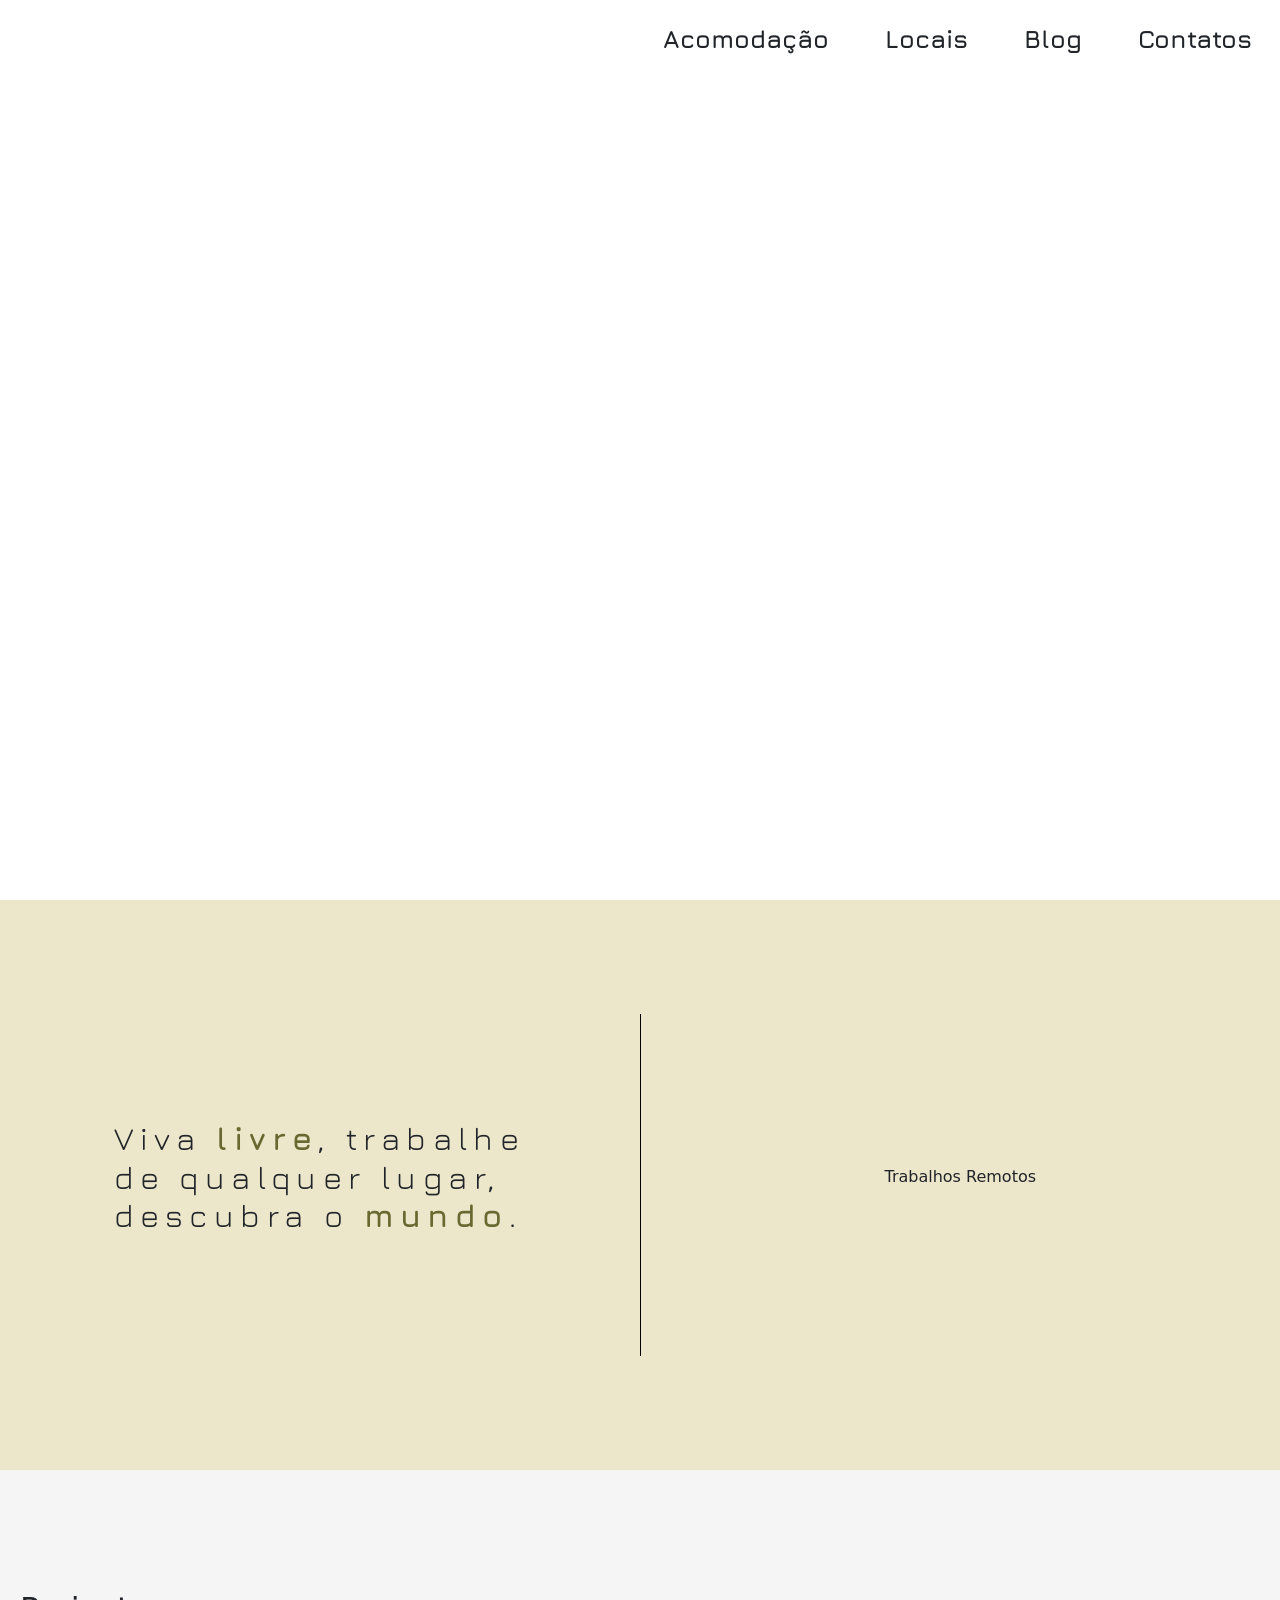
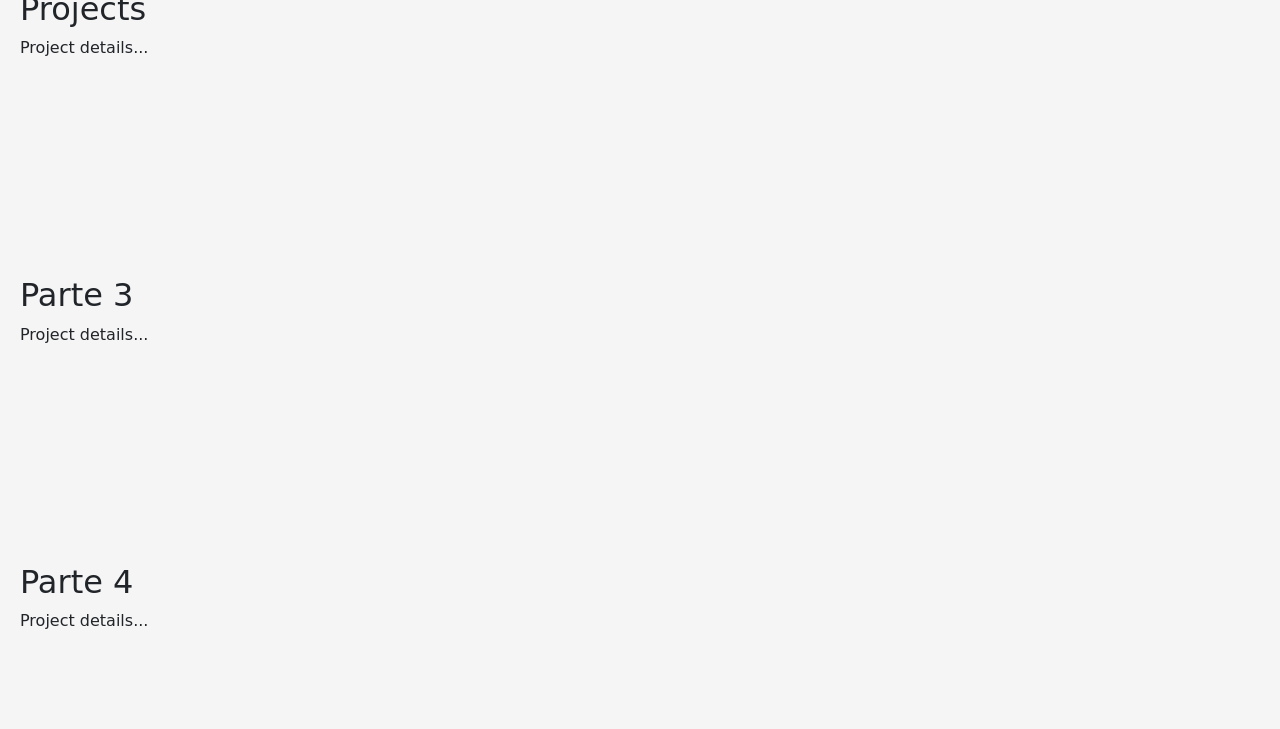
==== index.html @ a20843da "metade esquerda da seção 2" ====
<!DOCTYPE html>
<html lang="pt_BR">
<head>
    <meta charset="UTF-8">
    <meta name="viewport" content="width=device-width, initial-scale=1.0">
    <title>Landing Page</title>
    
    <!-- link fontes -->
    <link rel="preconnect" href="https://fonts.googleapis.com">
    <link rel="preconnect" href="https://fonts.gstatic.com" crossorigin>
    <link href="https://fonts.googleapis.com/css2?family=Inter:ital,opsz,wght@0,14..32,100..900;1,14..32,100..900&family=Jura:wght@300..700&family=Josefin+Slab:ital,wght@0,100..700;1,100..700&family=Jura:wght@300..700&display=swap" rel="stylesheet">


    <!-- link bootstrap css -->
    <link href="https://cdn.jsdelivr.net/npm/bootstrap@5.3.5/dist/css/bootstrap.min.css" rel="stylesheet" integrity="sha384-SgOJa3DmI69IUzQ2PVdRZhwQ+dy64/BUtbMJw1MZ8t5HZApcHrRKUc4W0kG879m7" crossorigin="anonymous">
    
    <!-- link para css file -->
    <link rel="stylesheet" href="style.css">

</head>
<body>

    <!-- navbar do bootstrap -->

    <!-- faltam os links dos botões para as outras páginas! -->

    <nav class="navbar navbar-expand-lg bg-transparent py-3" style="background: none; position: absolute; width: 100%; z-index: 2;"> <!-- usar o style="background: none" foi a única maneira que encontrei de deixar a navbar sobreposta à imagem da Hero section; py-3 ajusta a posição em relação ao topo da pagina; p é de padding, y é de eixo y (vertical) e corresponde a um padding-top + padding-bottom -->
        <div class="container-fluid justify-content-end"> <!-- justify-content-end mantem o conteúdo alinhado à direita -->
          
          <ul class="navbar-nav ms-auto d-flex flex-row gap-4"> <!-- gap-4 define um espaço determinado entre os elementos filhos dentro do flex container (equivalente ao gap no css); ms-auto (margin-start auto) também mantém o conteúdo alinhado à direta ao ocupar todo o espaço disponível a partir da margem esquerda (reduntante?) -->
            <li class="nav-item">
              <a class="nav-link text-dark px-3" href="#">Acomodação</a> <!-- px (semelhante ao py) corresponde a padding no eixo horizontal, e equivale a um padding-left + padding-right -->
            </li>
            <li class="nav-item">
              <a class="nav-link text-dark px-3" href="#">Locais</a>
            </li>
            <li class="nav-item">
              <a class="nav-link text-dark px-3" href="#">Blog</a>
            </li>
            <li class="nav-item">
                <a class="nav-link text-dark px-3" href="#">Contatos</a>
              </li>
          </ul>
        </div>
      </nav>

    <!-- Hero section --> 

    <section class="hero-section d-flex align-items-center justify-content-center text-white"> <!-- d-flex: define como flex container -->
        <h1> LIVING AROUND </h1>
    </section>

     <!-- Section 02 -->

    <section class="section02">

        <div class="section02-metade-esquerda">
          <div class="section02-metade-esquerda-texto">
            <p>Viva <span class="section02-metade-esquerda-texto-destaque">livre</span>, trabalhe <br>de qualquer lugar, <br>descubra o <span class="section02-metade-esquerda-texto-destaque">mundo</span>.</p>
          </div>
        </div>

        <div class="section02-divisoria"></div>

        <div class="section02-metade-direita">
            <p> Trabalhos Remotos </p>
        </div>

    </section>

  <section class="content-section">
    <h2>Projects</h2>
    <p>Project details...</p>
  </section>

  <section class="content-section">
    <h2>Parte 3</h2>
    <p>Project details...</p>
  </section>

  <section class="content-section">
    <h2>Parte 4</h2>
    <p>Project details...</p>
  </section>
      
      
 <!-- link bootstrap js -->
 <script src="https://cdn.jsdelivr.net/npm/bootstrap@5.3.5/dist/js/bootstrap.bundle.min.js" integrity="sha384-k6d4wzSIapyDyv1kpU366/PK5hCdSbCRGRCMv+eplOQJWyd1fbcAu9OCUj5zNLiq" crossorigin="anonymous"></script>   
</body>
</html>
---- style.css ----
*{
    margin: 0;
    padding: 0;
    border: 0;
    box-sizing: border-box;
}



.navbar {

    font-family: "Jura", sans-serif;
    font-weight: 700;
    font-size: 25px;
    line-height: 1.18;
    letter-spacing: 0em;
    background-color: transparent !important;
}

.navbar .container-fluid {
    background-color: transparent !important;
  }

  

.hero-section {
    height: 100vh; /* 100% do viewport height */
    background-image: url('Imagens/Hero.png');
    background-size: cover;
    background-position: center;
    background-repeat: no-repeat;
    display: flex;
    align-items: center;
    justify-content: center;
    text-align: center;
    position: relative;
  }

  .hero-section h1 {
    font-family: "Josefin Slab", serif;
    font-weight: 700;
    font-size: 85px;
    line-height: 1;
    letter-spacing: 0em;
    color: white; 
  }

  .section02{
    background-color:#B49B2C40;
    width: 100%;
    height: 570px;
    display: flex;
  }

  .section02-metade-esquerda{
    width: 50%; /* faz essa div ocupar metade da felxbox */
    display: grid;
    place-items: center;
    padding: 2vw;
  }

  .section02-metade-esquerda-texto{
    font-family: "Jura",sans-serif;
    font-weight: 400;
    font-size: clamp(28px, 2.5vw, 45px); /* clamp para dar maior responsividade */
    line-height: 1.2;
    letter-spacing: 0.2em;
  }

  .section02-metade-esquerda-texto-destaque {
    font-weight: 700;
    color: #686931;
  }

  .section02-metade-direita{
    width: 50%; /* faz essa div ocupar a outra metade da felxbox */
    display: flex;
    align-items: center; 
    justify-content: center;
  }

  .section02-divisoria {
    width: 1px;
    background-color: black;
    height: 60%;
    align-self: center;
}

  .content-section {
    padding: 80px 20px;
    padding-top: 120px;
    background-color: #f5f5f5;
  }

/* variantes das fontes */

.inter-variable {
    font-family: "Inter", sans-serif;
    font-optical-sizing: auto;
    font-weight: 400; /* <weight>: Use a value from 100 to 900 */
    font-style: normal; 
  }

.jura-variable {
    font-family: "Jura", sans-serif;
    font-optical-sizing: auto;
    font-weight: 500; /* <weight>: Use a value from 300 to 700 */
    font-style: normal;
  }

  /* media query*/

  @media (max-width: 768px) {
    .section02 {
        flex-direction: column;
    }

    .section02-divisoria {
        width: 60%;
        height: 1px;
        margin: 20px 0;
    }
}

/*Notas:

Unit | Meaning | Good For
vw | 1% of viewport width | Horizontal padding, font-scaling
vh | 1% of viewport height | Hero section height, vertical gaps
% | 1% of parent element size | Flexible grids, children layout
rem | Root element font size multiplier | Spacing, typography (accessibility)
em | Current element font size | Local scaling inside components

*/
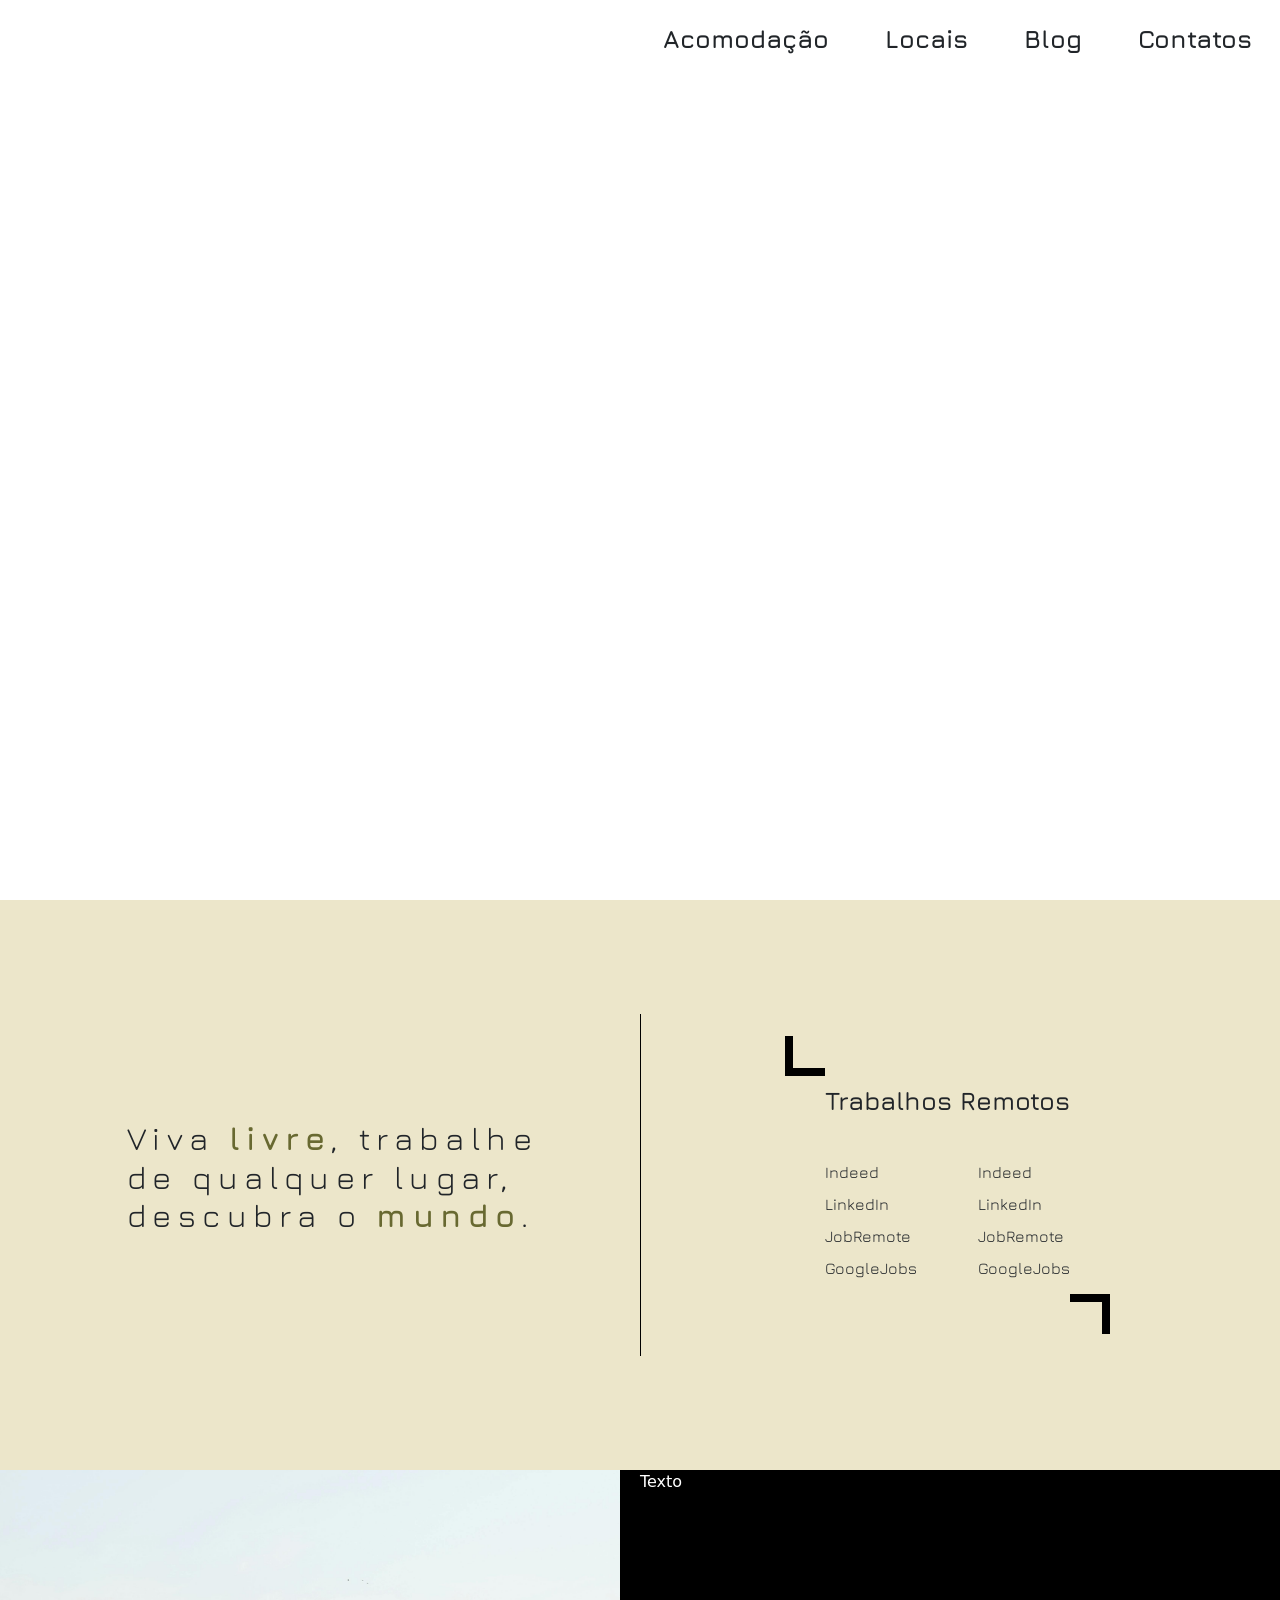
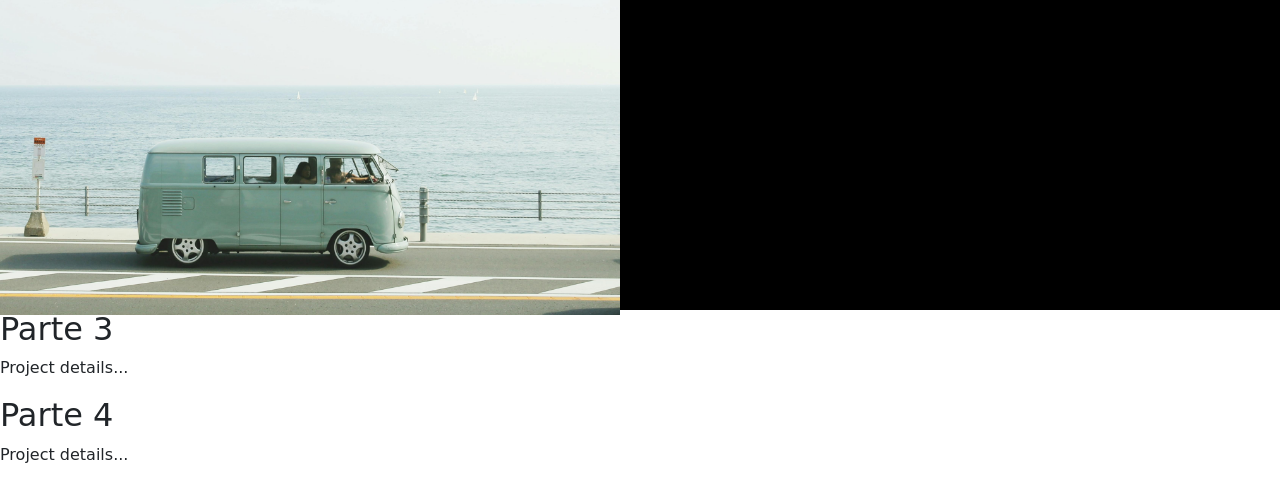
==== commit e6377274: "seção 3  metade esquerda" ====
--- a/index.html
+++ b/index.html
@@ -44,13 +44,13 @@
         </div>
       </nav>
 
-    <!-- Hero section --> 
+    <!-- Hero section --> <!-- Colocar a  imagem no HTML? --> 
 
     <section class="hero-section d-flex align-items-center justify-content-center text-white"> <!-- d-flex: define como flex container -->
         <h1> LIVING AROUND </h1>
     </section>
 
-     <!-- Section 02 -->
+     <!-- Section 02 - Falta ajustar a posição dos detalhes -->
 
     <section class="section02">
 
@@ -63,14 +63,48 @@
         <div class="section02-divisoria"></div>
 
         <div class="section02-metade-direita">
-            <p> Trabalhos Remotos </p>
+
+          <section class="remote-work-section">
+            <div class="corner corner-top-left"></div>
+            <div class="corner corner-bottom-right"></div>
+          
+            <h2 class="section-title">Trabalhos Remotos</h2>
+          
+            <div class="job-columns">
+              <ul class="job-list">
+                <li>Indeed</li>
+                <li>LinkedIn</li>
+                <li>JobRemote</li>
+                <li>GoogleJobs</li>
+              </ul>
+              <ul class="job-list">
+                <li>Indeed</li>
+                <li>LinkedIn</li>
+                <li>JobRemote</li>
+                <li>GoogleJobs</li>
+              </ul>
+            </div>
+          </section>
+          
+          
+          
         </div>
 
     </section>
 
-  <section class="content-section">
-    <h2>Projects</h2>
-    <p>Project details...</p>
+    <!-- Section 03 -->
+  <section class="section03">
+
+    <div class="section03-metade-esquerda">
+      <img src="Imagens/pexels-gya-den-768256-2303781 2.png" alt="">
+    </div>
+
+    <div class="section03-metade-direita">
+      <p> Texto </p>
+    </div>
+   
+
+
   </section>
 
   <section class="content-section">
--- a/style.css
+++ b/style.css
@@ -22,7 +22,7 @@
     background-color: transparent !important;
   }
 
-  
+    /* Hero Section */
 
 .hero-section {
     height: 100vh; /* 100% do viewport height */
@@ -46,11 +46,15 @@
     color: white; 
   }
 
+  /* Section 02 */
+
   .section02{
     background-color:#B49B2C40;
     width: 100%;
     height: 570px;
     display: flex;
+    align-items: center;
+    padding: 0 2vw;
   }
 
   .section02-metade-esquerda{
@@ -73,13 +77,6 @@
     color: #686931;
   }
 
-  .section02-metade-direita{
-    width: 50%; /* faz essa div ocupar a outra metade da felxbox */
-    display: flex;
-    align-items: center; 
-    justify-content: center;
-  }
-
   .section02-divisoria {
     width: 1px;
     background-color: black;
@@ -87,11 +84,91 @@
     align-self: center;
 }
 
-  .content-section {
-    padding: 80px 20px;
-    padding-top: 120px;
-    background-color: #f5f5f5;
-  }
+.section02-metade-direita {
+  width: 50%;
+  display: flex;
+  justify-content: center;
+  align-items: center;
+  position: relative;
+  padding: 20px;
+}
+
+.remote-work-section {
+  position: relative; /* Keep this - the corners will be relative to this */
+  text-align: center;
+  padding: 40px 30px;
+  background-color: transparent;
+  height: fit-content;
+}
+
+.section-title {
+  font-family: "Jura", sans-serif;
+  font-size: clamp(24px, 2vw, 32px);
+  font-weight: 600;
+  margin-bottom: 40px;
+}
+
+.job-columns {
+  display: flex;
+  justify-content: space-between;
+  gap: 40px;
+}
+
+.job-list {
+  list-style: none;
+  padding: 0;
+  margin: 0;
+  font-family: "Jura", sans-serif;
+  font-size: clamp(16px, 1.2vw, 20px);
+  text-align: left;
+  line-height: 2;
+}
+
+.corner {
+  width: 40px;
+  height: 40px;
+  border: solid black;
+  position: absolute; /* Keep this */
+}
+
+.corner-top-left {
+  top: -10px; /* Adjust to move it slightly outside the padding */
+  left: -10px; /* Adjust to move it slightly outside the padding */
+  border-width: 0 0 8px 8px;
+}
+
+.corner-bottom-right {
+  bottom: -10px; /* Adjust to move it slightly outside the padding */
+  right: -10px; /* Adjust to move it slightly outside the padding */
+  border-width: 8px 8px 0 0;
+}
+ 
+  /* Section 03 */
+
+  .section03{
+    width: 100%;
+    height: 440px;
+    display: flex;
+    background-color: black;
+  }
+
+  .section03-metade-esquerda{
+    flex: 1;
+    max-width: 50%;
+  }
+  
+  .section03-metade-esquerda img {
+    width: 100%;
+    height: auto;
+    display: block;
+  }
+
+  .section03-metade-direita {
+    color: white;
+  }
+
+
+
 
 /* variantes das fontes */
 
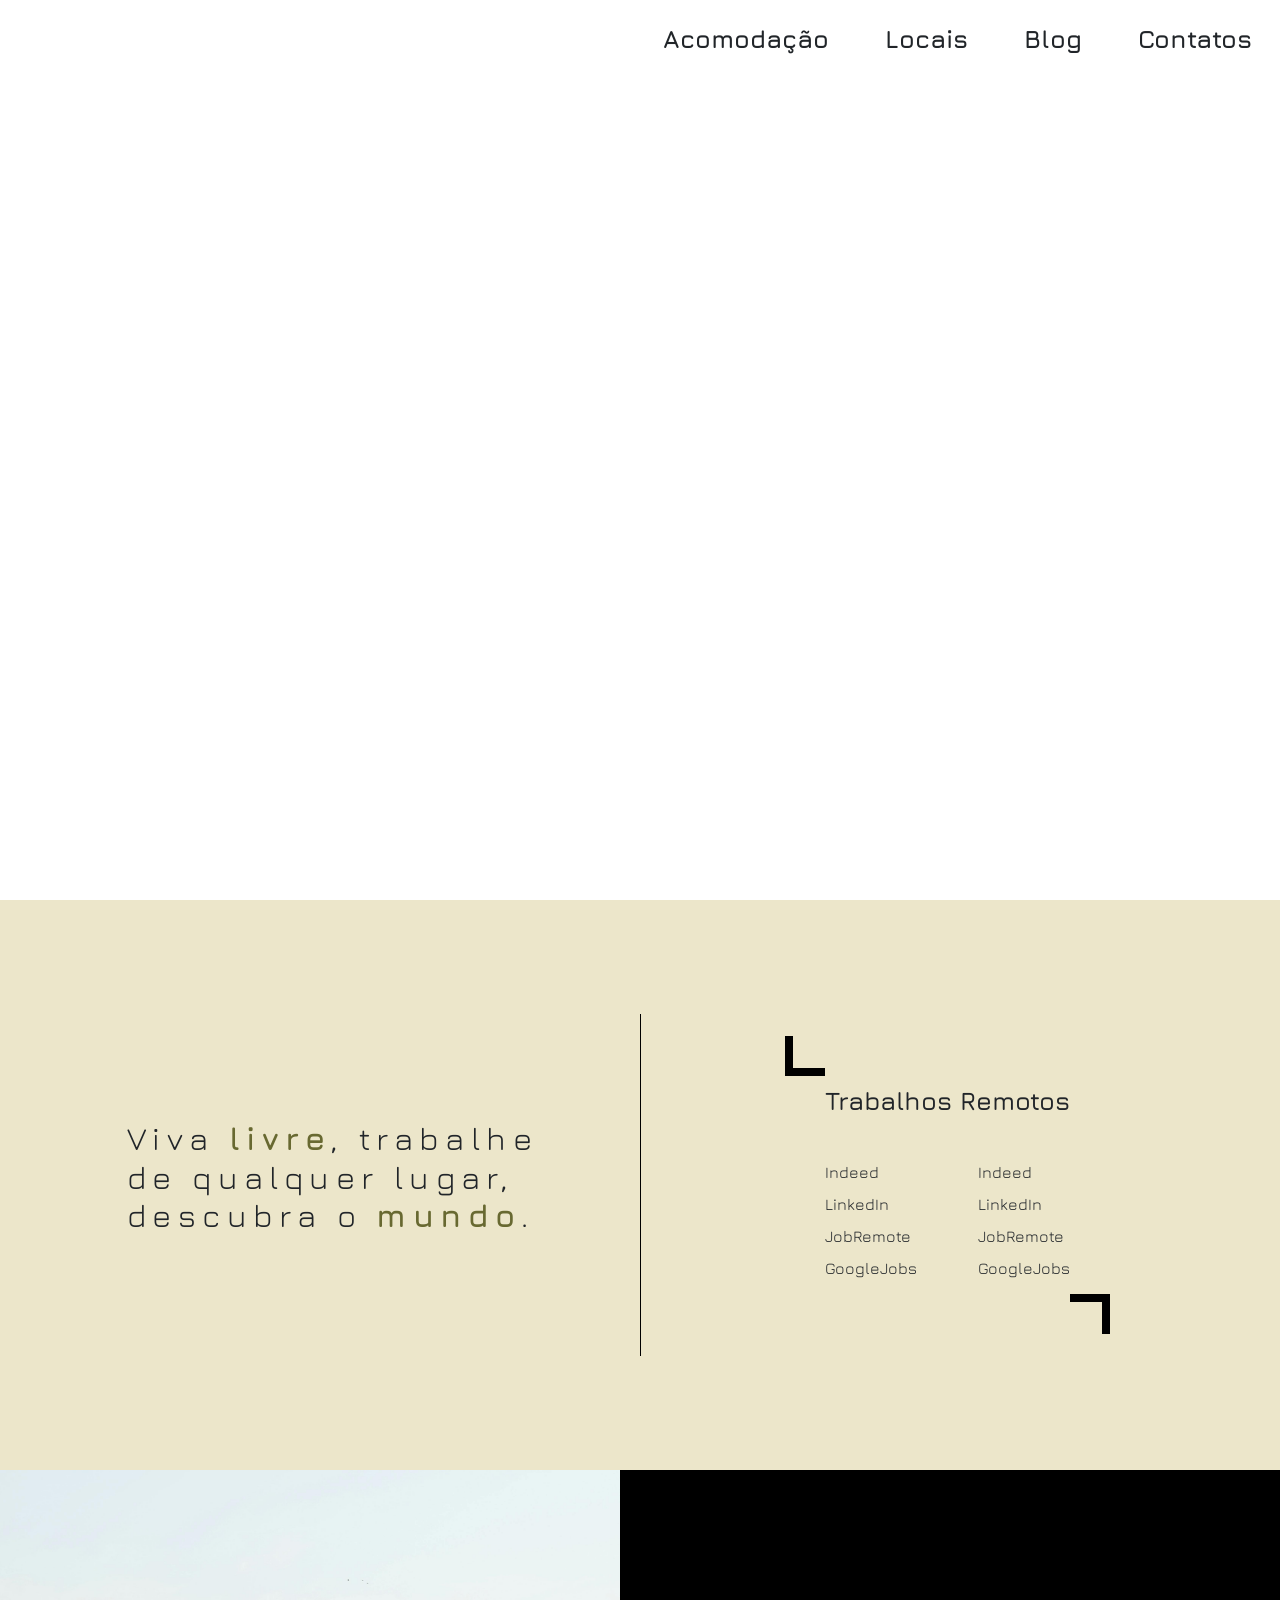
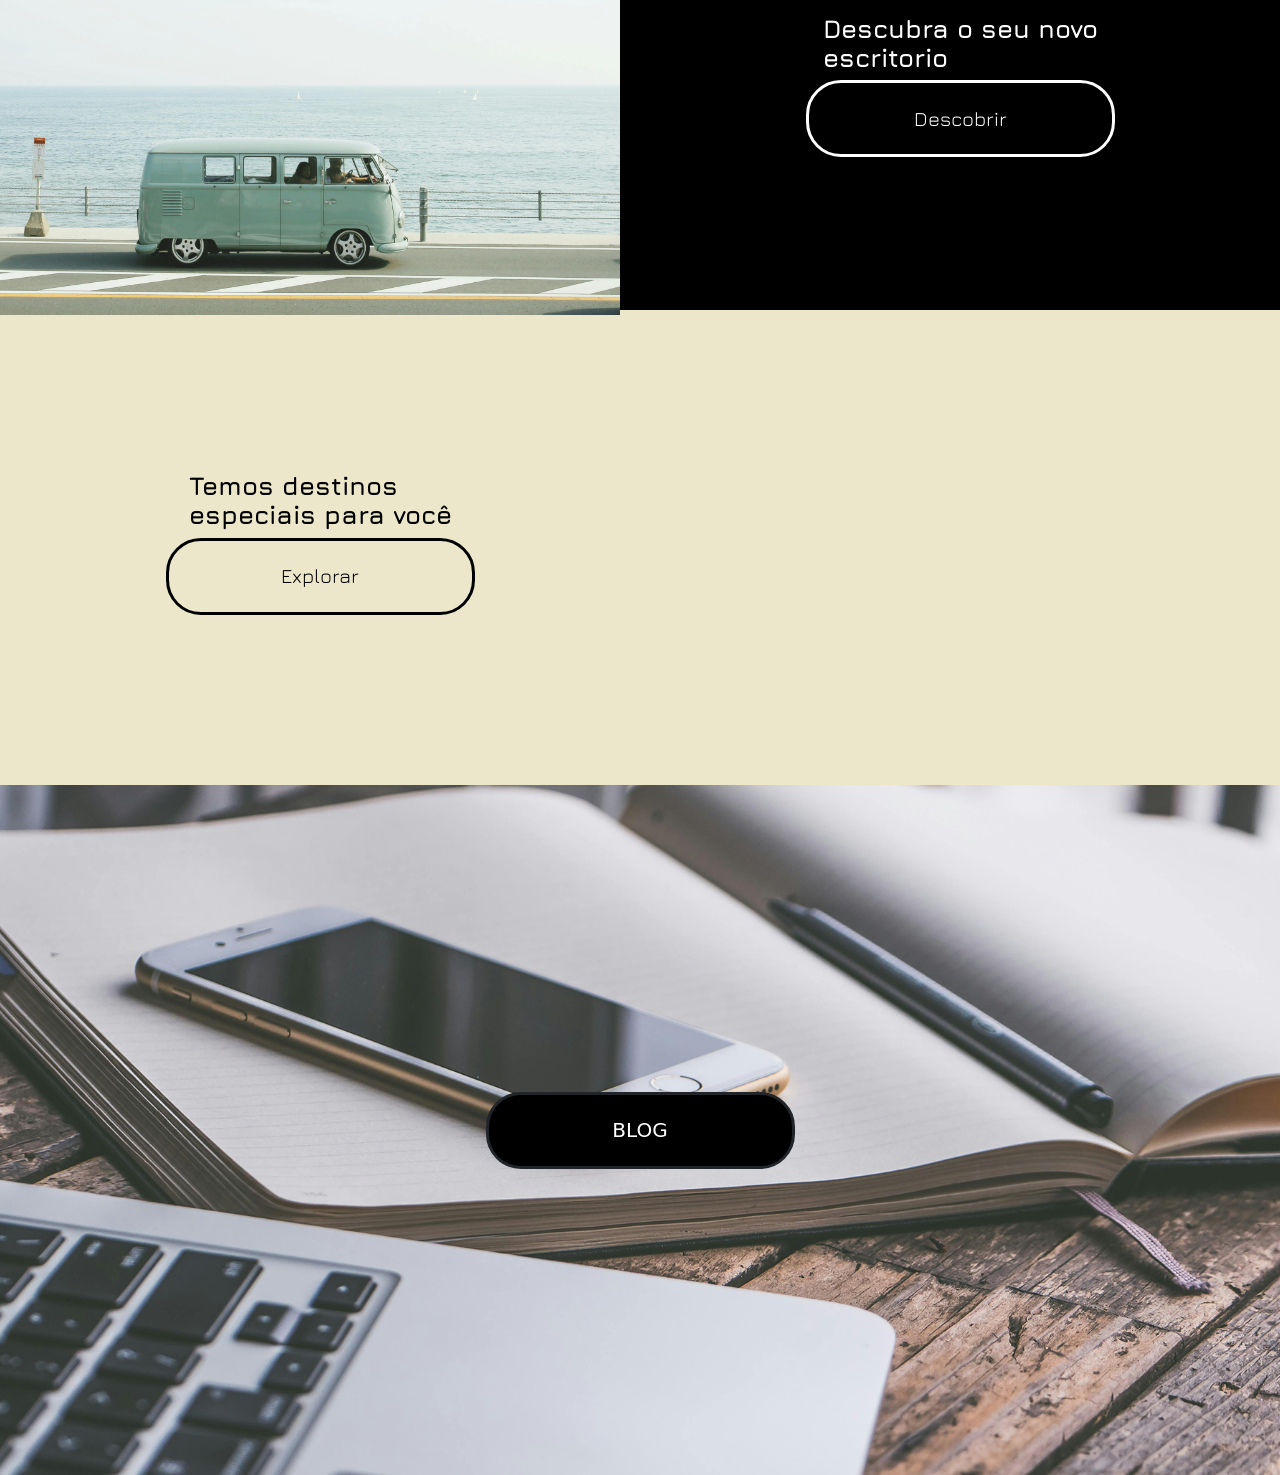
==== commit e9909b47: "seção5 e customização dos botões" ====
--- a/index.html
+++ b/index.html
@@ -93,29 +93,70 @@
     </section>
 
     <!-- Section 03 -->
+     <!-- Falta colocar o botão de Up -->
+
   <section class="section03">
 
     <div class="section03-metade-esquerda">
+      <!-- Colocar Atl na imagem -->
       <img src="Imagens/pexels-gya-den-768256-2303781 2.png" alt="">
     </div>
 
     <div class="section03-metade-direita">
-      <p> Texto </p>
+
+      <div>
+        <p>Descubra o seu novo</p>
+        <!-- Centralizar "escritorio". Estava no centro, não está mais...-->
+        <p> escritorio</p>
+      </div>
+
+      <!-- botão do bootstrap -->
+      <div>
+        <button style="color: white; border-width: 3px; border-radius: 35px; border-color: white; padding: 10px 50px"  type="button" class="btn btn-outline-dark btn-lg btn-custom-1">Descobrir</button>
+      </div>
     </div>
-   
-
 
   </section>
 
-  <section class="content-section">
-    <h2>Parte 3</h2>
-    <p>Project details...</p>
-  </section>
+   <!-- Section 04 -->
+    <!-- Falta colocar o botão de Up -->
 
-  <section class="content-section">
-    <h2>Parte 4</h2>
-    <p>Project details...</p>
-  </section>
+   <section class="section04">
+
+    <div class="section04-metade-esquerda">
+
+      <div>
+        <p>Temos destinos</p>
+        <!-- Centralizar "escritorio". Estava no centro, não está mais...-->
+        <p>especiais para você</p>
+      </div>
+
+      <!-- botão do bootstrap -->
+      <div>
+        <button style="color: black; border-width: 3px; border-radius: 35px; border-color: black; padding: 10px 50px"  type="button" class="btn btn-outline-dark btn-lg btn-custom-2">Explorar</button>
+      </div>
+    </div>
+
+    <div class="section04-metade-direita">
+      <!-- Colocar Alt na imagem -->
+      <img src="Imagens/pexels-thatguycraig000-1546898 2.png" alt="">
+    </div>
+
+   </section>
+
+<!-- Section 05 -->
+ <!-- Falta colocar o botão de Up -->
+
+ <section class="section05">
+
+ <!-- botão do bootstrap -->
+ <div>
+  <button style="color: white; border-width: 3px; border-radius: 35px; padding: 10px 50px"  type="button" class="btn btn-outline-dark btn-lg btn-custom-1">BLOG</button>
+ </div>
+
+ </section>
+
+ <!-- Rodapé -->
       
       
  <!-- link bootstrap js -->
--- a/style.css
+++ b/style.css
@@ -4,6 +4,7 @@
     padding: 0;
     border: 0;
     box-sizing: border-box;
+    max-width: 1440px;
 }
 
 
@@ -164,11 +165,98 @@
   }
 
   .section03-metade-direita {
+    display: flex; 
+    flex-direction: column;   
+    flex: 1;
     color: white;
-  }
-
-
-
+    font-family: "Jura",sans-serif;
+    font-weight: 700;
+    font-size: clamp(16px, 2vw, 30px);
+    line-height: 0.5;
+    letter-spacing: 0em;
+    align-items: center;
+    justify-content: center;
+  }
+
+  /* Section 04 */
+
+  .section04{
+    width: 100%;
+    height: 475px;
+    display: flex;
+    background-color:#B49B2C40;
+  }
+
+  .section04-metade-esquerda {
+    display: flex; 
+    flex-direction: column;   
+    flex: 1;
+    color: black;
+    font-family: "Jura",sans-serif;
+    font-weight: 700;
+    font-size: clamp(16px, 2vw, 30px);
+    line-height: 0.5;
+    letter-spacing: 0em;
+    align-items: center;
+    justify-content: center;
+  }
+
+  .section04-metade-direita{
+    flex: 1;
+    max-width: 50%;
+  }
+  
+  .section04-metade-direita img {
+    width: 100%;
+    height: auto;
+    display: block;
+  }
+
+  .section05{
+    width: 100%;
+    height: 690px;
+    background-image: url("Imagens/pexels-thepaintedsquare-583848 1.png");
+    background-size: cover;
+    background-position: center;
+    background-repeat: no-repeat;
+    display: flex;
+    align-items: center;
+    justify-content: center;
+    text-align: center;
+    position: relative;
+  }
+
+  .section05 img {
+    width: 100%;
+    height: auto;
+    display: block;
+  }
+
+/* Customização dos botões */
+
+/* Criar customizações diferentes para cada um dos botões */
+
+.btn-custom-1 {
+  width: auto;
+  height: auto;
+  background-color: black;
+  transition: all 0.3s ease;
+}
+
+.btn-custom-1:hover {
+  filter: brightness(1.2);
+}
+
+.btn-custom-2 {
+  width: auto;
+  height: auto;
+  transition: all 0.3s ease;
+}
+
+.btn-custom-2:hover {
+  background-color: #c9c5a7;
+  filter: brightness(1.2);
+}
 
 /* variantes das fontes */
 
@@ -199,6 +287,22 @@
         margin: 20px 0;
     }
 }
+
+@media (min-width: 1024px) {
+  .btn-custom-1 {
+    width: 309px;
+    height: 77px;
+  }
+}
+
+@media (min-width: 1024px) {
+  .btn-custom-2 {
+    width: 309px;
+    height: 77px;
+  }
+}
+
+
 
 /*Notas:
 
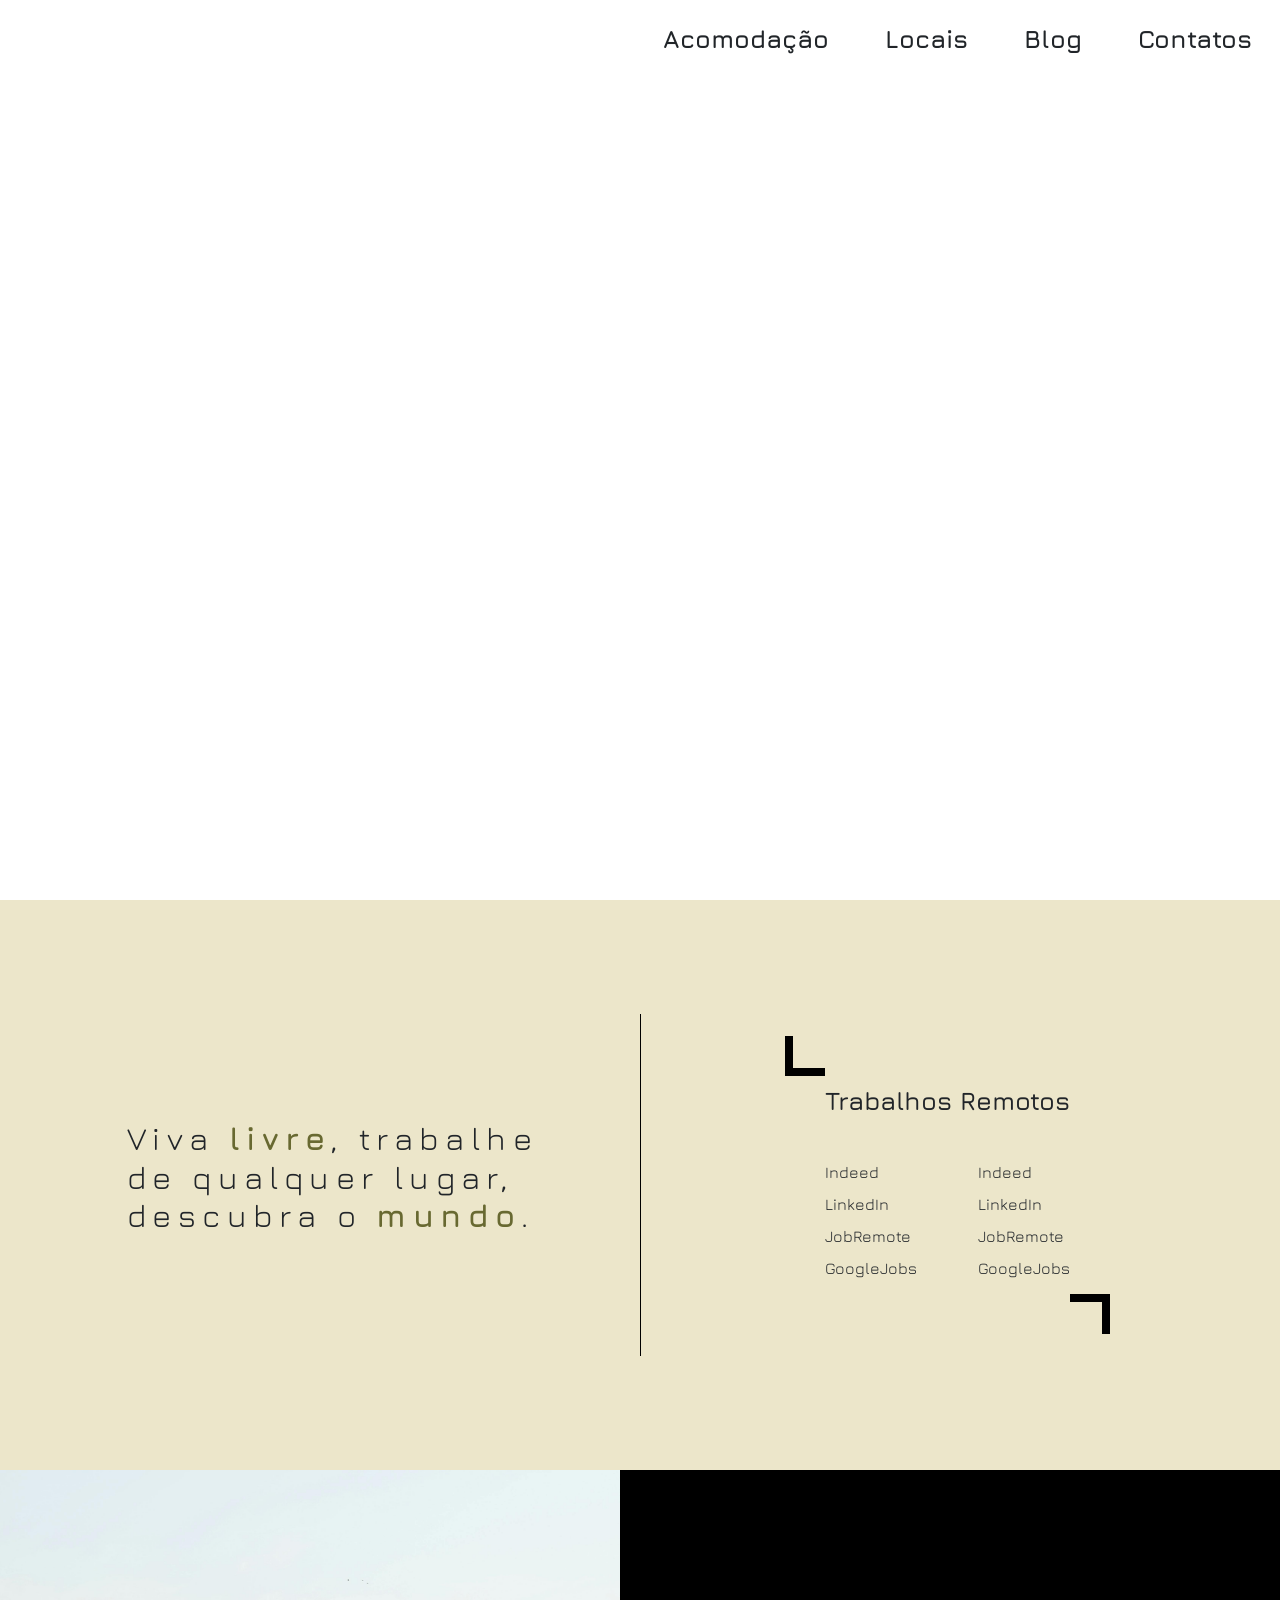
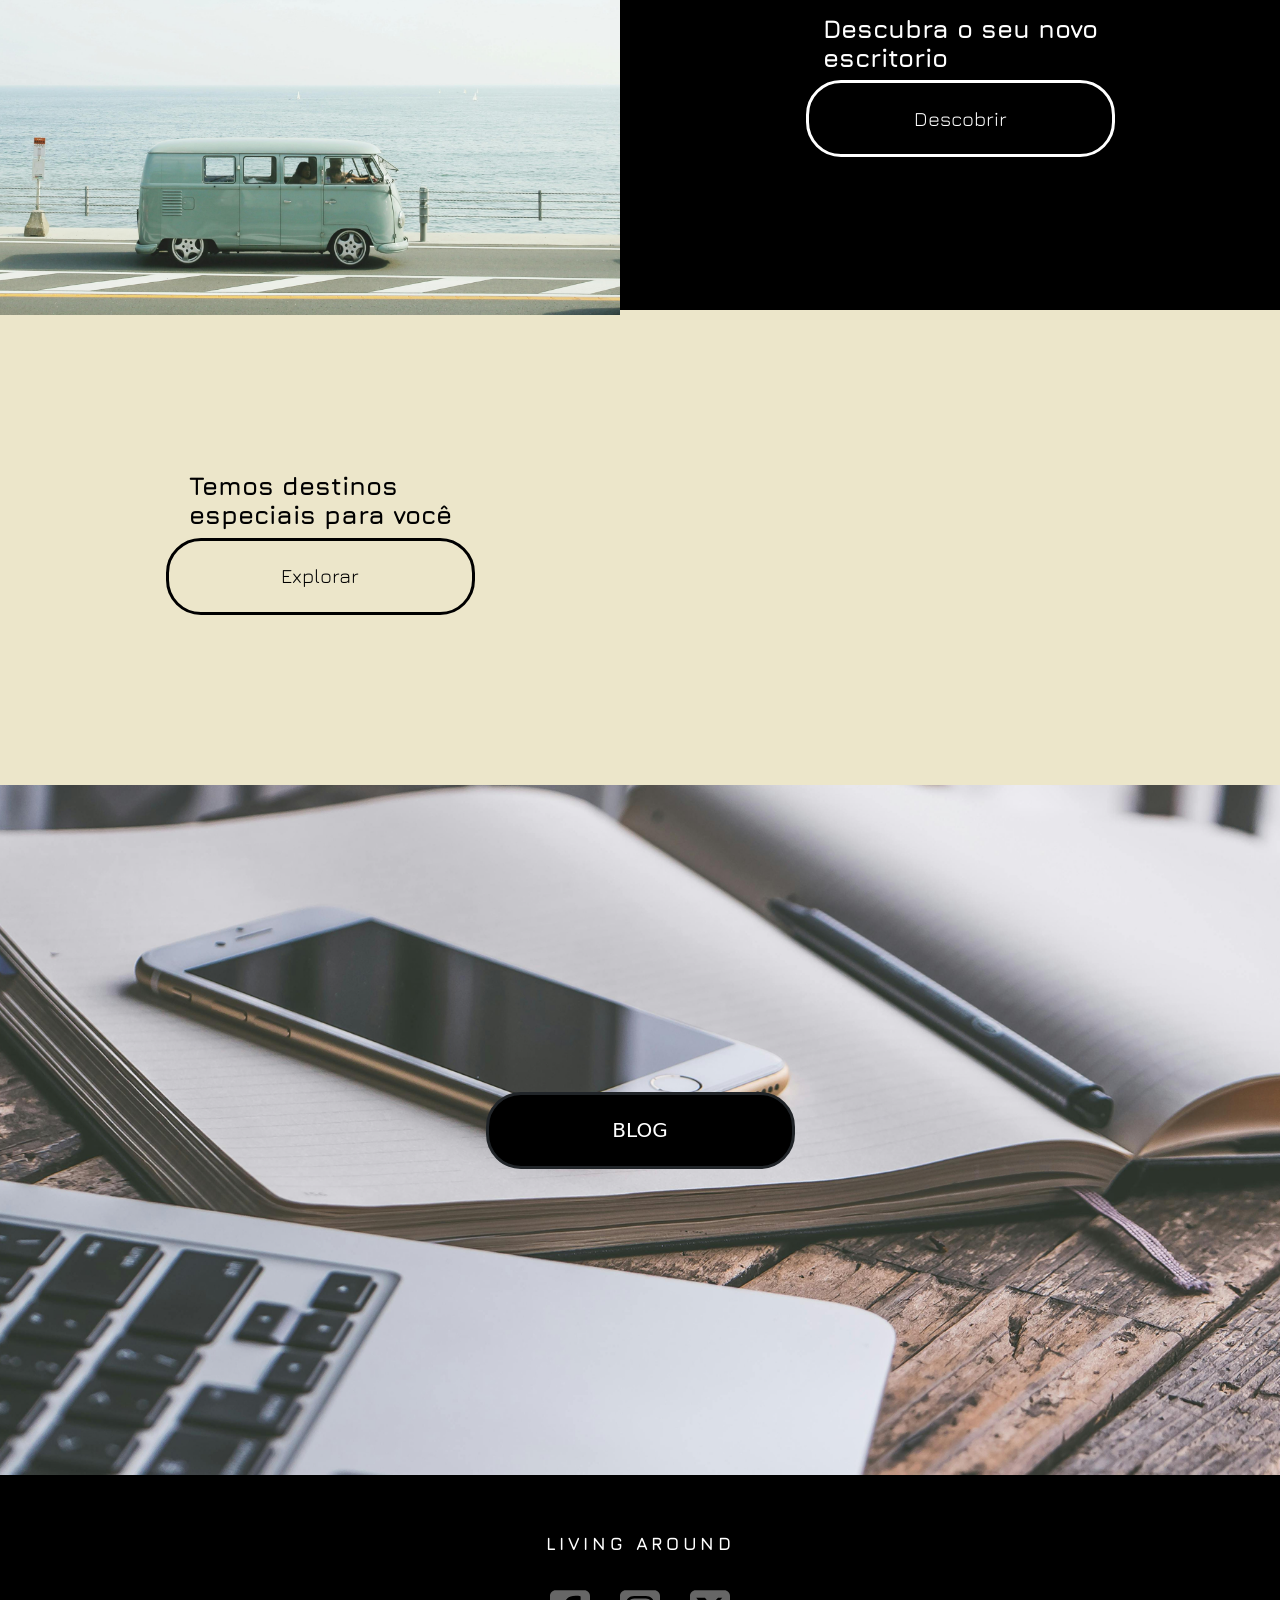
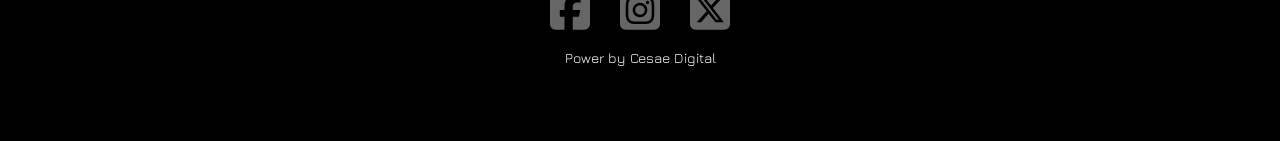
==== commit 6c549b00: "footer" ====
--- a/index.html
+++ b/index.html
@@ -157,7 +157,34 @@
  </section>
 
  <!-- Rodapé -->
-      
+      <footer>
+
+        <div class="footer-texto-1">
+          <p>LIVING AROUND</p>
+        </div>
+
+          <!-- Icones de Redes Sociais -->
+
+          <div class="social-icons">
+            <a href="https://facebook.com/yourprofile" target="_blank" class="social-icon">
+              <img src="Imagens/Icones/FacebookIcon.svg" alt="Facebook" />
+            </a>
+        
+            <a href="https://twitter.com/yourprofile" target="_blank" class="social-icon">
+              <img src="Imagens/Icones/InstagramIcon.svg" alt="Instagram" />
+            </a>
+        
+            <a href="https://linkedin.com/in/yourprofile" target="_blank" class="social-icon">
+              <img src="Imagens/Icones/XIcon.svg" alt="X" />
+            </a>
+          </div>
+
+
+        <div class="footer-texto-2">
+          <p>Power by Cesae Digital</p>
+        </div>
+
+      </footer>
       
  <!-- link bootstrap js -->
  <script src="https://cdn.jsdelivr.net/npm/bootstrap@5.3.5/dist/js/bootstrap.bundle.min.js" integrity="sha384-k6d4wzSIapyDyv1kpU366/PK5hCdSbCRGRCMv+eplOQJWyd1fbcAu9OCUj5zNLiq" crossorigin="anonymous"></script>   
--- a/style.css
+++ b/style.css
@@ -234,8 +234,6 @@
 
 /* Customização dos botões */
 
-/* Criar customizações diferentes para cada um dos botões */
-
 .btn-custom-1 {
   width: auto;
   height: auto;
@@ -257,6 +255,54 @@
   background-color: #c9c5a7;
   filter: brightness(1.2);
 }
+
+footer{
+  width: 100%;
+  height: 266px;
+  display: flex;
+  flex-flow: column;
+  background-color:black;
+  color: white;
+  align-items: center;
+  justify-content: center;
+}
+
+.footer-texto-1 {
+  font-family: "Jura",sans-serif;
+  font-weight: 700;
+  font-size: clamp(14px, 2vw, 18px);
+  line-height: 1.2;
+  letter-spacing: 0.2em;
+}
+
+.footer-texto-2 {
+  font-family: "Jura",sans-serif;
+  font-weight: 400;
+  font-size: clamp(12px, 2vw, 14px);
+  line-height: 1.2;
+  letter-spacing: 0em;
+}
+
+/* Icones Redes Sociais */
+
+.social-icons {
+  display: flex;
+  justify-content: center;
+  gap: 30px;
+  padding: 20px 0;
+}
+
+.social-icon img {
+  width: 40px;
+  height: 40px;
+  transition: transform 0.3s ease, filter 0.3s ease;
+}
+
+.social-icon:hover img {
+  transform: scale(1.1);
+  filter: brightness(1.2); /* Slightly lighter on hover */
+}
+
 
 /* variantes das fontes */
 
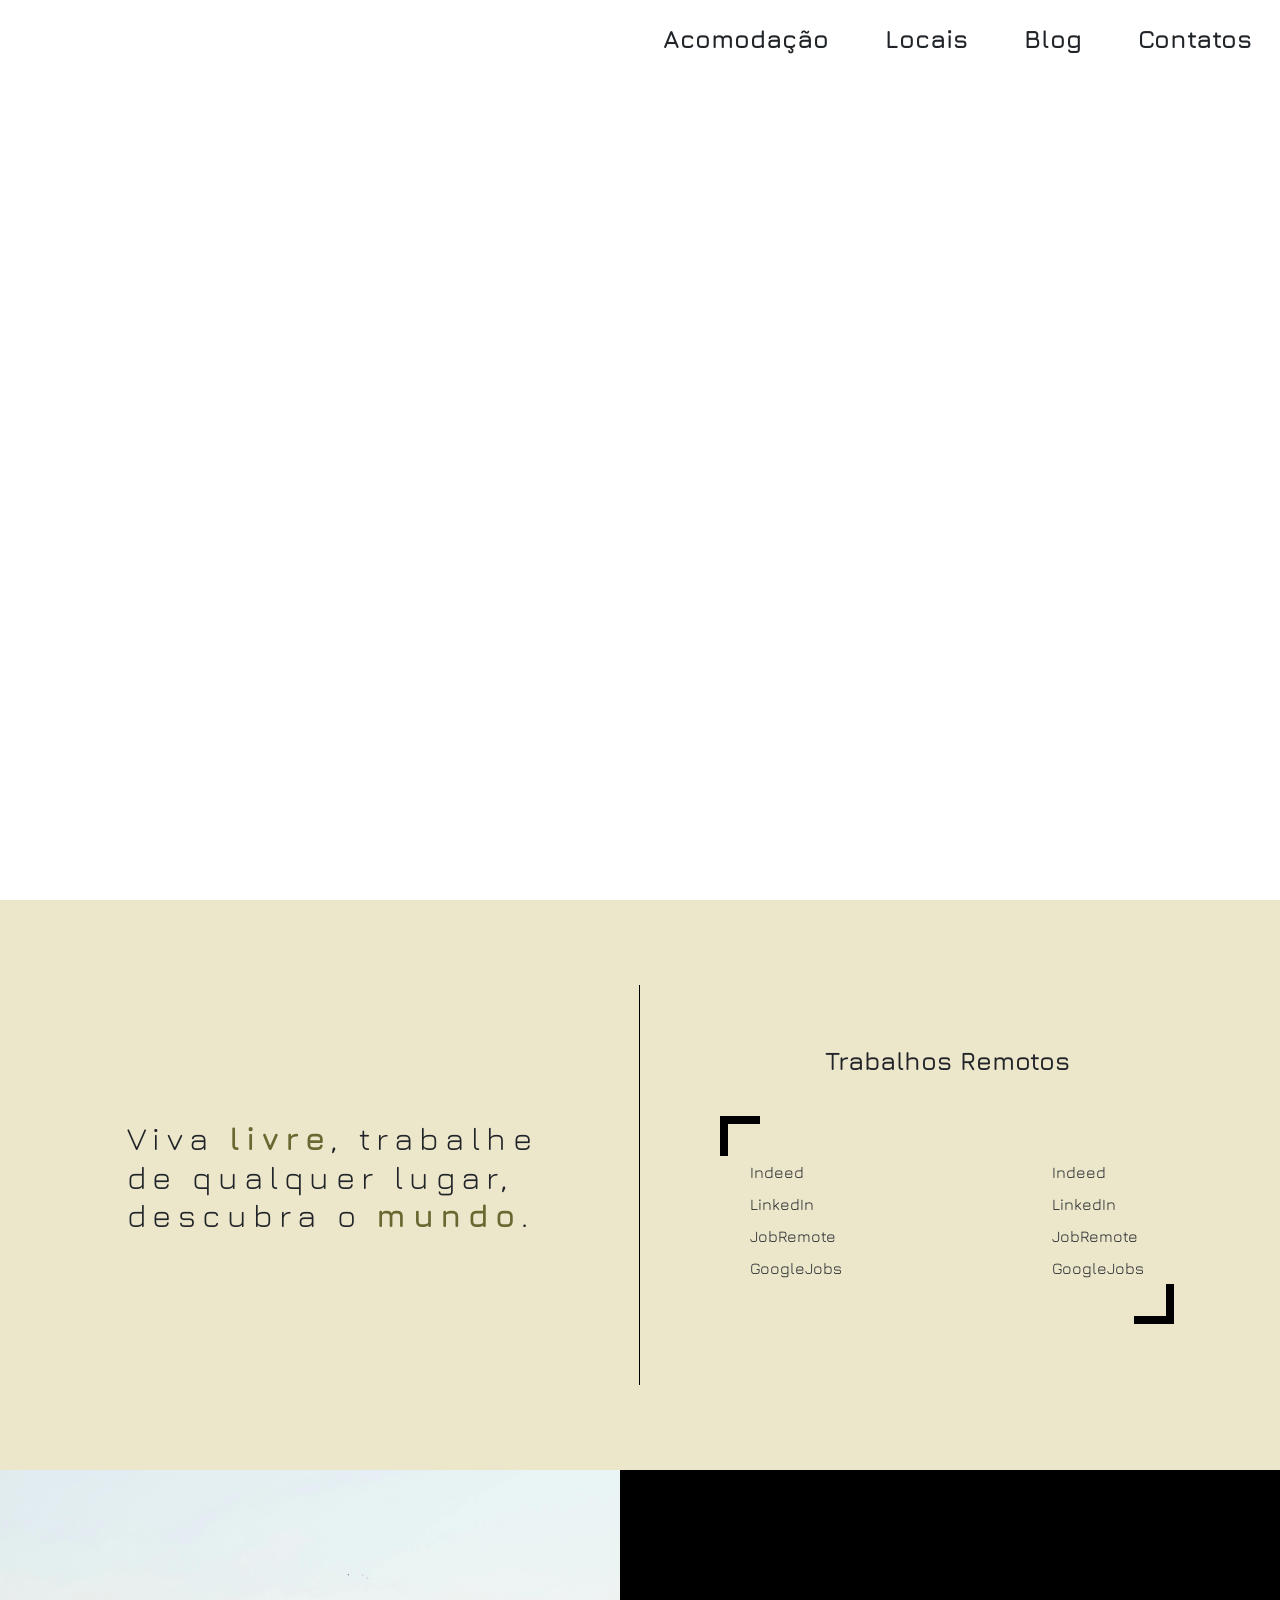
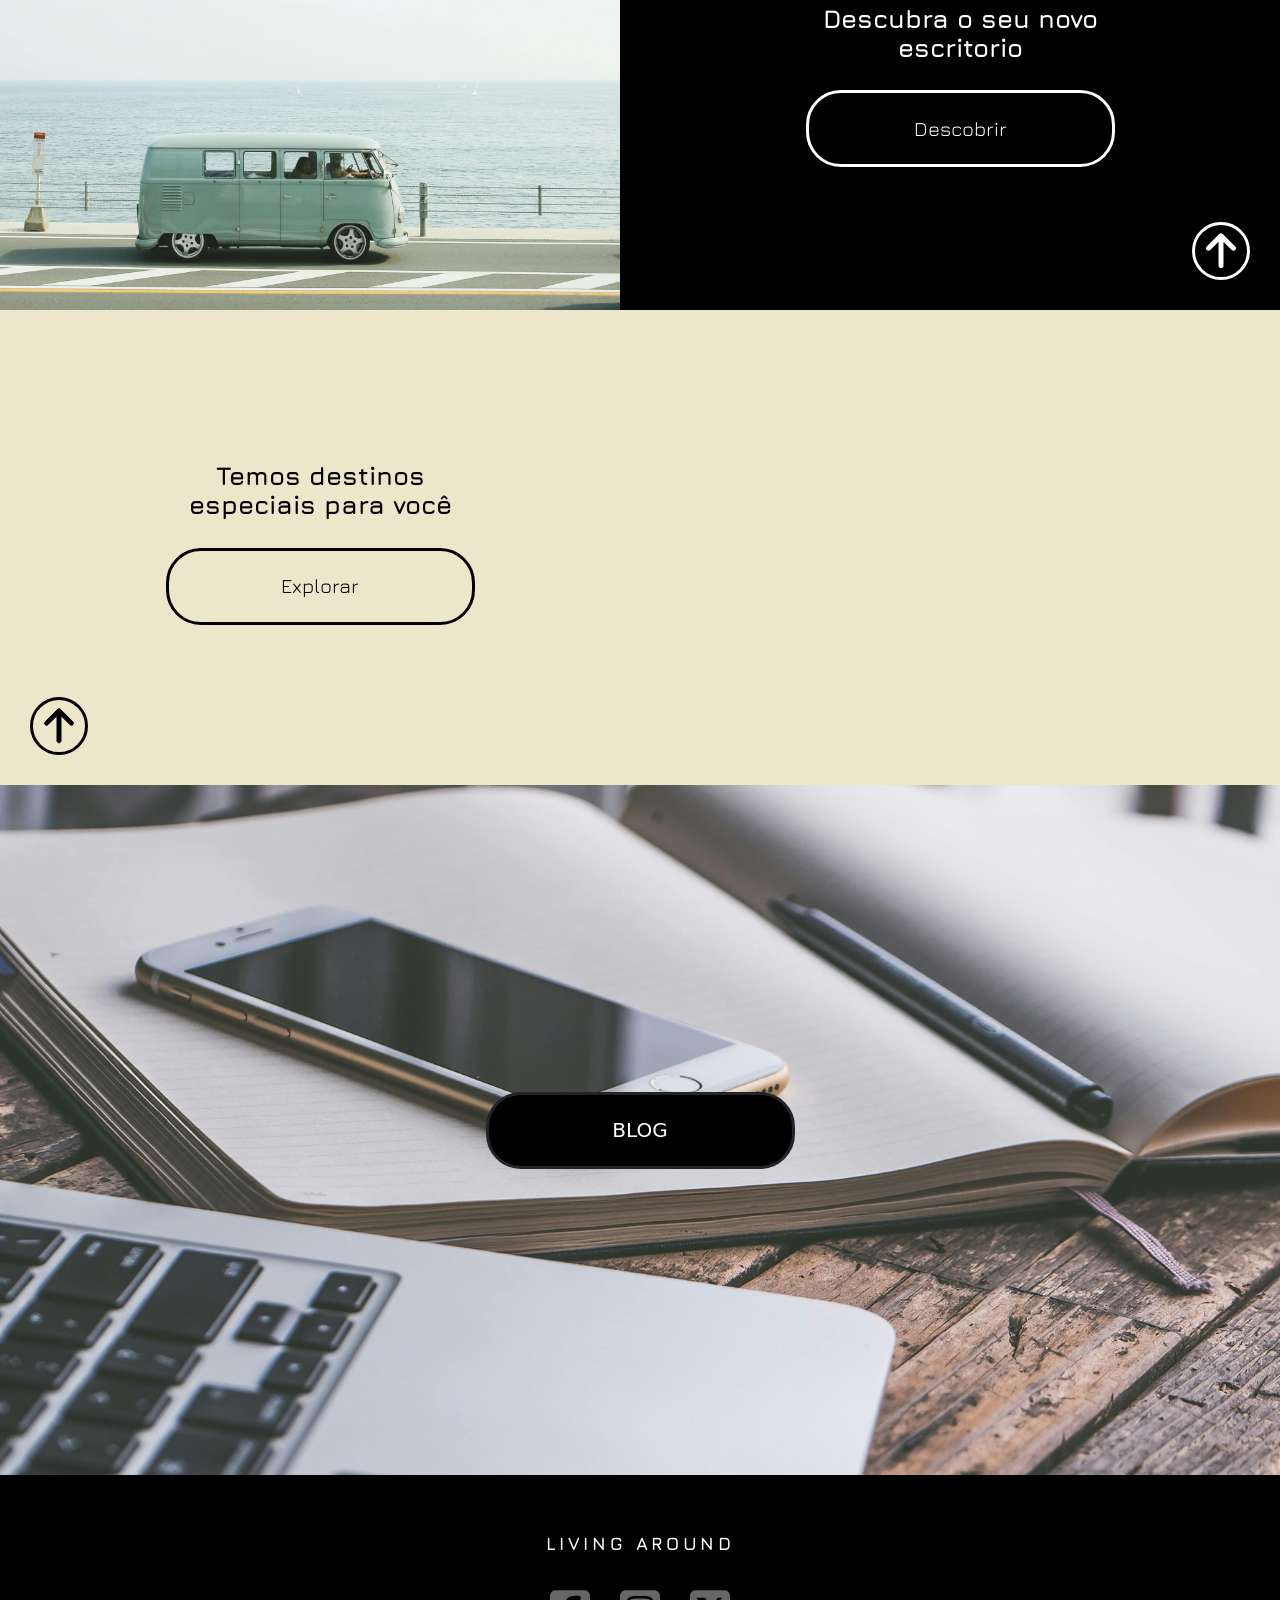
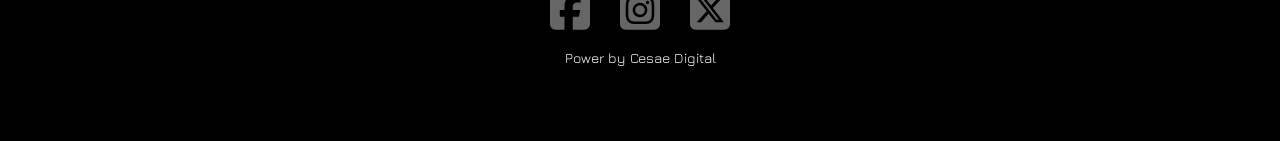
==== commit db2b14fb: "Ultimos ajustes" ====
--- a/index.html
+++ b/index.html
@@ -3,7 +3,7 @@
 <head>
     <meta charset="UTF-8">
     <meta name="viewport" content="width=device-width, initial-scale=1.0">
-    <title>Landing Page</title>
+    <title>Living Around</title>
     
     <!-- link fontes -->
     <link rel="preconnect" href="https://fonts.googleapis.com">
@@ -20,55 +20,62 @@
 </head>
 <body>
 
-    <!-- navbar do bootstrap -->
-
-    <!-- faltam os links dos botões para as outras páginas! -->
-
-    <nav class="navbar navbar-expand-lg bg-transparent py-3" style="background: none; position: absolute; width: 100%; z-index: 2;"> <!-- usar o style="background: none" foi a única maneira que encontrei de deixar a navbar sobreposta à imagem da Hero section; py-3 ajusta a posição em relação ao topo da pagina; p é de padding, y é de eixo y (vertical) e corresponde a um padding-top + padding-bottom -->
-        <div class="container-fluid justify-content-end"> <!-- justify-content-end mantem o conteúdo alinhado à direita -->
-          
-          <ul class="navbar-nav ms-auto d-flex flex-row gap-4"> <!-- gap-4 define um espaço determinado entre os elementos filhos dentro do flex container (equivalente ao gap no css); ms-auto (margin-start auto) também mantém o conteúdo alinhado à direta ao ocupar todo o espaço disponível a partir da margem esquerda (reduntante?) -->
-            <li class="nav-item">
-              <a class="nav-link text-dark px-3" href="#">Acomodação</a> <!-- px (semelhante ao py) corresponde a padding no eixo horizontal, e equivale a um padding-left + padding-right -->
-            </li>
-            <li class="nav-item">
-              <a class="nav-link text-dark px-3" href="#">Locais</a>
-            </li>
-            <li class="nav-item">
-              <a class="nav-link text-dark px-3" href="#">Blog</a>
-            </li>
-            <li class="nav-item">
-                <a class="nav-link text-dark px-3" href="#">Contatos</a>
-              </li>
-          </ul>
-        </div>
-      </nav>
-
-    <!-- Hero section --> <!-- Colocar a  imagem no HTML? --> 
+  <!-- ------------------------- Navbar ------------------------- -->
+
+<nav class="navbar navbar-expand-lg bg-transparent py-3" style="background: none; position: absolute; width: 100%; z-index: 2;">
+  <div class="container-fluid justify-content-end">
+    <!-- Button to toggle the navbar on smaller screens -->
+    <button class="navbar-toggler" type="button" data-bs-toggle="collapse" data-bs-target="#navbarNav" aria-controls="navbarNav" aria-expanded="false" aria-label="Toggle navigation">
+      <span class="navbar-toggler-icon"></span>
+    </button>
+
+    <!-- Navbar links -->
+    <div class="collapse navbar-collapse" id="navbarNav">
+      <ul class="navbar-nav ms-auto d-flex flex-row gap-4">
+        <li class="nav-item">
+          <a class="nav-link text-dark px-3" href="acomodacao.html">Acomodação</a>
+        </li>
+        <li class="nav-item">
+          <a class="nav-link text-dark px-3" href="locais.html">Locais</a>
+        </li>
+        <li class="nav-item">
+          <a class="nav-link text-dark px-3" href="blog.html">Blog</a>
+        </li>
+        <li class="nav-item">
+          <a class="nav-link text-dark px-3" href="contatos.html">Contatos</a>
+        </li>
+      </ul>
+    </div>
+  </div>
+</nav>
+
+    <!-- ------------------------- Index 01 - Hero ------------------------- -->
 
     <section class="hero-section d-flex align-items-center justify-content-center text-white"> <!-- d-flex: define como flex container -->
         <h1> LIVING AROUND </h1>
     </section>
 
-     <!-- Section 02 - Falta ajustar a posição dos detalhes -->
-
-    <section class="section02">
-
-        <div class="section02-metade-esquerda">
-          <div class="section02-metade-esquerda-texto">
-            <p>Viva <span class="section02-metade-esquerda-texto-destaque">livre</span>, trabalhe <br>de qualquer lugar, <br>descubra o <span class="section02-metade-esquerda-texto-destaque">mundo</span>.</p>
+    <!-- ------------------------- Index 02 ------------------------- -->
+
+
+    <section class="index02">
+
+        <div class="index02-metade-esquerda">
+          <div class="index02-metade-esquerda-texto">
+            <p>Viva <span class="index02-metade-esquerda-texto-destaque">livre</span>, trabalhe <br>de qualquer lugar, <br>descubra o <span class="index02-metade-esquerda-texto-destaque">mundo</span>.</p>
           </div>
         </div>
 
-        <div class="section02-divisoria"></div>
-
-        <div class="section02-metade-direita">
+        <div class="index02-divisoria"></div>
+
+        <div class="index02-metade-direita">
+
+          <h2 class="section-title">Trabalhos Remotos</h2>
 
           <section class="remote-work-section">
-            <div class="corner corner-top-left"></div>
-            <div class="corner corner-bottom-right"></div>
+            <div class="corner-top-left"></div>
+            <div class="corner-bottom-right"></div>
           
-            <h2 class="section-title">Trabalhos Remotos</h2>
           
             <div class="job-columns">
               <ul class="job-list">
@@ -86,78 +93,108 @@
             </div>
           </section>
           
-          
-          
         </div>
 
     </section>
 
-    <!-- Section 03 -->
-     <!-- Falta colocar o botão de Up -->
-
-  <section class="section03">
-
-    <div class="section03-metade-esquerda">
-      <!-- Colocar Atl na imagem -->
-      <img src="Imagens/pexels-gya-den-768256-2303781 2.png" alt="">
-    </div>
-
-    <div class="section03-metade-direita">
-
-      <div>
-        <p>Descubra o seu novo</p>
-        <!-- Centralizar "escritorio". Estava no centro, não está mais...-->
-        <p> escritorio</p>
+    <!-- ------------------------- Index 03 ------------------------- -->
+
+  <section class="index03">
+
+          <!-- metade esquerda -->
+
+    <div class="index03-metade-esquerda">
+      <!-- Imagem no css -->
+    </div>
+
+          <!-- metade direita -->
+
+    <div class="index03-metade-direita">
+
+      <div>
+        <p style="text-align: center;">Descubra o seu novo</p>
+        <p style="text-align: center;"> escritorio</p>
       </div>
 
       <!-- botão do bootstrap -->
       <div>
-        <button style="color: white; border-width: 3px; border-radius: 35px; border-color: white; padding: 10px 50px"  type="button" class="btn btn-outline-dark btn-lg btn-custom-1">Descobrir</button>
-      </div>
+        <a href="acomodacao.html" target="_blank">
+        <button style="color: white; border-width: 3px; border-radius: 35px; border-color: white; padding: 10px 50px; margin-top: 20px;"  type="button" class="btn btn-outline-dark btn-lg btn-custom-1">Descobrir</button>
+        </a>
+      </div>
+
+      <!-- botão seta para cima -->
+
+      <button 
+      class="scroll-to-top-btn-1" 
+      onclick="scrollToTop()" 
+      aria-label="Scroll to top">
+      <img src="Imagens/Icones/Arrow_Up.svg" alt="seta para cima">
+      </button>
+
+</div>
+
     </div>
 
   </section>
 
-   <!-- Section 04 -->
-    <!-- Falta colocar o botão de Up -->
-
-   <section class="section04">
-
-    <div class="section04-metade-esquerda">
-
-      <div>
-        <p>Temos destinos</p>
-        <!-- Centralizar "escritorio". Estava no centro, não está mais...-->
-        <p>especiais para você</p>
+   <!-- ------------------------- Index 04 ------------------------- -->
+
+   <section class="index04">
+
+          <!-- metade esquerda -->
+
+    <div class="index04-metade-esquerda">
+
+      <div>
+        <p style="text-align: center;">Temos destinos</p>
+        <p style="text-align: center;">especiais para você</p>
       </div>
 
       <!-- botão do bootstrap -->
       <div>
-        <button style="color: black; border-width: 3px; border-radius: 35px; border-color: black; padding: 10px 50px"  type="button" class="btn btn-outline-dark btn-lg btn-custom-2">Explorar</button>
-      </div>
-    </div>
-
-    <div class="section04-metade-direita">
-      <!-- Colocar Alt na imagem -->
-      <img src="Imagens/pexels-thatguycraig000-1546898 2.png" alt="">
+        <a href="locais.html" target="_blank">
+        <button style="color: black; border-width: 3px; border-radius: 35px; border-color: black; padding: 10px 50px; margin-top: 20px;"  type="button" class="btn btn-outline-dark btn-lg btn-custom-2">Explorar</button>
+        </a>
+      </div>
+
+      <!-- botão seta para cima -->
+
+      <button 
+      class="scroll-to-top-btn-2" 
+      onclick="scrollToTop()" 
+      aria-label="Scroll to top">
+      <img src="Imagens/Icones/Arrow_Up_Black.svg" alt="seta para cima">
+      </button>
+
+    </div>
+
+          <!-- metade direita -->
+
+    <div class="index04-metade-direita">
+      <!-- Imagem no css -->
     </div>
 
    </section>
 
-<!-- Section 05 -->
+<!-- ------------------------- Index 05 ------------------------- -->
+
  <!-- Falta colocar o botão de Up -->
 
- <section class="section05">
+ <section class="index05">
 
  <!-- botão do bootstrap -->
  <div>
+  <a href="blog.html" target="_blank">
   <button style="color: white; border-width: 3px; border-radius: 35px; padding: 10px 50px"  type="button" class="btn btn-outline-dark btn-lg btn-custom-1">BLOG</button>
- </div>
+  </a>
+</div>
 
  </section>
 
- <!-- Rodapé -->
-      <footer>
+ <!-- ------------------------- Footer ------------------------- -->
+      
+  <footer>
 
         <div class="footer-texto-1">
           <p>LIVING AROUND</p>
@@ -184,9 +221,15 @@
           <p>Power by Cesae Digital</p>
         </div>
 
-      </footer>
+  </footer>
+
+ <!-- -------------------------------------------------------- -->
       
- <!-- link bootstrap js -->
+ <!-- js para os botões de seta para cima -->
+<script src="script.js"></script>
+ 
+ <!-- link js bootstrap -->
  <script src="https://cdn.jsdelivr.net/npm/bootstrap@5.3.5/dist/js/bootstrap.bundle.min.js" integrity="sha384-k6d4wzSIapyDyv1kpU366/PK5hCdSbCRGRCMv+eplOQJWyd1fbcAu9OCUj5zNLiq" crossorigin="anonymous"></script>   
+
 </body>
 </html>
--- a/style.css
+++ b/style.css
@@ -3,27 +3,105 @@
     margin: 0;
     padding: 0;
     border: 0;
-    box-sizing: border-box;
-    max-width: 1440px;
-}
-
-
-
+    box-sizing: border-box; /* facilita o calculo de altura e largura pois já considera o padding e margin (content+padding+margin)*/
+}
+
+
+/* ------------------------- Navbar ------------------------- */
 .navbar {
-
-    font-family: "Jura", sans-serif;
-    font-weight: 700;
-    font-size: 25px;
-    line-height: 1.18;
-    letter-spacing: 0em;
-    background-color: transparent !important;
+  font-family: "Jura", sans-serif;
+  font-weight: 700;
+  font-size: 25px;
+  line-height: 1.18;
+  letter-spacing: 0em;
+  background-color: transparent !important;
 }
 
 .navbar .container-fluid {
-    background-color: transparent !important;
-  }
-
-    /* Hero Section */
+  background-color: transparent !important;
+}
+
+/* On mobile devices, stack navbar items and center them */
+@media (max-width: 992px) {
+  .navbar-nav {
+    flex-direction: column; /* Stack the navbar items vertically */
+    text-align: center; /* Center align the items */
+    gap: 1rem; /* Add some spacing between items */
+  }
+
+  .navbar-nav .nav-item {
+    width: 100%; /* Make each item take full width */
+  }
+
+  .navbar-nav .nav-link {
+    font-size: 20px; /* Adjust font size for smaller screens */
+    padding-left: 0;
+    padding-right: 0;
+  }
+}
+
+@media (max-width: 576px) {
+  .navbar {
+    font-size: 18px; /* Further reduce font size for smaller mobile screens */
+  }
+}
+
+
+
+  /* ------------------------- Footer ------------------------- */
+
+footer{
+  width: 100%;
+  height: 266px;
+  display: flex;
+  flex-flow: column;
+  background-color:black;
+  color: white;
+  align-items: center;
+  justify-content: center;
+}
+
+.footer-texto-1 {
+  font-family: "Jura",sans-serif;
+  font-weight: 700;
+  font-size: clamp(14px, 2vw, 18px);
+  line-height: 1.2;
+  letter-spacing: 0.2em;
+}
+
+.footer-texto-2 {
+  font-family: "Jura",sans-serif;
+  font-weight: 400;
+  font-size: clamp(12px, 2vw, 14px);
+  line-height: 1.2;
+  letter-spacing: 0em;
+}
+
+/* Icones Redes Sociais */
+
+.social-icons {
+  display: flex;
+  justify-content: center;
+  gap: 30px;
+  padding: 20px 0;
+}
+
+.social-icon img {
+  width: 40px;
+  height: 40px;
+  transition: transform 0.3s ease, filter 0.3s ease;
+}
+
+.social-icon:hover img {
+  transform: scale(1.1);
+  filter: brightness(1.2); /* Slightly lighter on hover */
+}
+
+
+
+/* ------------------------- Index ------------------------- */
+
+/* ----- Index 01 - Hero ----- */
 
 .hero-section {
     height: 100vh; /* 100% do viewport height */
@@ -47,25 +125,26 @@
     color: white; 
   }
 
-  /* Section 02 */
-
-  .section02{
+/* ----- Index 02 ----- */
+
+  .index02{
     background-color:#B49B2C40;
     width: 100%;
-    height: 570px;
+    min-height: 570px;
     display: flex;
     align-items: center;
+    justify-content: space-around;
     padding: 0 2vw;
   }
 
-  .section02-metade-esquerda{
+  .index02-metade-esquerda{
     width: 50%; /* faz essa div ocupar metade da felxbox */
     display: grid;
     place-items: center;
     padding: 2vw;
   }
 
-  .section02-metade-esquerda-texto{
+  .index02-metade-esquerda-texto{
     font-family: "Jura",sans-serif;
     font-weight: 400;
     font-size: clamp(28px, 2.5vw, 45px); /* clamp para dar maior responsividade */
@@ -73,33 +152,39 @@
     letter-spacing: 0.2em;
   }
 
-  .section02-metade-esquerda-texto-destaque {
+  .index02-metade-esquerda-texto-destaque {
     font-weight: 700;
     color: #686931;
   }
 
-  .section02-divisoria {
+  .index02-divisoria {
     width: 1px;
     background-color: black;
     height: 60%;
     align-self: center;
-}
-
-.section02-metade-direita {
+    z-index: 100;
+}
+
+.index02-metade-direita {
   width: 50%;
   display: flex;
+  flex-direction: column;
   justify-content: center;
   align-items: center;
   position: relative;
-  padding: 20px;
+  padding: 80px;
 }
 
 .remote-work-section {
-  position: relative; /* Keep this - the corners will be relative to this */
+  position: relative;
   text-align: center;
   padding: 40px 30px;
   background-color: transparent;
   height: fit-content;
+  width: 100%;
+  max-width: 100%;
+  margin: 0 20px;
+  box-sizing: border-box;
 }
 
 .section-title {
@@ -125,46 +210,46 @@
   line-height: 2;
 }
 
-.corner {
+.corner-top-left {
   width: 40px;
   height: 40px;
-  border: solid black;
-  position: absolute; /* Keep this */
-}
-
-.corner-top-left {
-  top: -10px; /* Adjust to move it slightly outside the padding */
-  left: -10px; /* Adjust to move it slightly outside the padding */
-  border-width: 0 0 8px 8px;
+  border-left: 8px solid black;
+  border-top: 8px solid black;
+  position: absolute;
+  top: 0;
+  left: 0;
 }
 
 .corner-bottom-right {
-  bottom: -10px; /* Adjust to move it slightly outside the padding */
-  right: -10px; /* Adjust to move it slightly outside the padding */
-  border-width: 8px 8px 0 0;
+  width: 40px;
+  height: 40px;
+  border-right: 8px solid black;
+  border-bottom: 8px solid black;
+  position: absolute;
+  bottom: 0;
+  right: 0;
 }
  
-  /* Section 03 */
-
-  .section03{
+/* ----- Index 03 ----- */
+
+  .index03{
     width: 100%;
     height: 440px;
     display: flex;
     background-color: black;
   }
 
-  .section03-metade-esquerda{
+  .index03-metade-esquerda{
     flex: 1;
-    max-width: 50%;
-  }
-  
-  .section03-metade-esquerda img {
-    width: 100%;
-    height: auto;
-    display: block;
-  }
-
-  .section03-metade-direita {
+    width: 50%;
+    background-image: url(Imagens/pexels-gya-den-768256-2303781\ 2.png);
+    background-size: cover;       /* Para preencher toda a area disponível */
+    background-position: bottom;
+    background-repeat: no-repeat; /* Para impedir a imagem de se repetir/ duplicar */
+  }
+
+  .index03-metade-direita {
+    width: 50%;
     display: flex; 
     flex-direction: column;   
     flex: 1;
@@ -176,18 +261,30 @@
     letter-spacing: 0em;
     align-items: center;
     justify-content: center;
-  }
-
-  /* Section 04 */
-
-  .section04{
+    position: relative;
+  }
+
+  .scroll-to-top-btn-1 {
+    position: absolute;
+    bottom: 20px;
+    right: 20px;
+    background-color: transparent;
+    border: none;
+    cursor: pointer;
+    padding: 10px;
+    z-index: 100;
+  }
+
+/* ----- Index 04 ----- */
+
+  .index04{
     width: 100%;
     height: 475px;
     display: flex;
     background-color:#B49B2C40;
   }
 
-  .section04-metade-esquerda {
+  .index04-metade-esquerda {
     display: flex; 
     flex-direction: column;   
     flex: 1;
@@ -199,20 +296,33 @@
     letter-spacing: 0em;
     align-items: center;
     justify-content: center;
-  }
-
-  .section04-metade-direita{
+    position: relative;
+  }
+
+  .scroll-to-top-btn-2 {
+    position: absolute;
+    bottom: 20px;
+    left: 20px;
+    background-color: transparent;
+    border: none;
+    cursor: pointer;
+    padding: 10px;
+    z-index: 100;
+  }
+
+  .index04-metade-direita{
     flex: 1;
-    max-width: 50%;
+    width: 50%;
+    background-image: url(Imagens/pexels-thatguycraig000-1546898\ 2.png);
+    background-size: cover;       /* Para preencher toda a area disponível */
+    background-position: bottom;
+    background-repeat: no-repeat; /* Para impedir a imagem de se repetir/ duplicar */
   }
   
-  .section04-metade-direita img {
-    width: 100%;
-    height: auto;
-    display: block;
-  }
-
-  .section05{
+
+  /* ----- Index 05 ----- */
+
+  .index05{
     width: 100%;
     height: 690px;
     background-image: url("Imagens/pexels-thepaintedsquare-583848 1.png");
@@ -226,13 +336,13 @@
     position: relative;
   }
 
-  .section05 img {
+  .index05 img {
     width: 100%;
     height: auto;
     display: block;
   }
 
-/* Customização dos botões */
+/* ----- Customização dos botões ----- */
 
 .btn-custom-1 {
   width: auto;
@@ -256,55 +366,436 @@
   filter: brightness(1.2);
 }
 
-footer{
+/* ----- Media Query ----- */
+
+@media (min-width: 1024px) {
+  .index02-divisoria {
+    height: 400px; /* Ensure it stays visible on large screens */
+    width: 1px;
+    z-index: 200;
+    background-color: #000;
+  }
+}
+
+@media (max-width: 768px) {
+  .index02 {
+    flex-direction: column;
+    min-height: auto; /* Adjust height */
+}
+
+.index02-divisoria {
+    width: 100%; /* Adjust width for smaller screens */
+    height: 1px;
+    margin: 20px 0;
+}
+
+.index02-metade-esquerda,
+.index02-metade-direita {
+    width: 100%; /* Ensure full width */
+    padding: 10px;
+}
+}
+
+@media (min-width: 1024px) {
+.btn-custom-1 {
+  width: 309px;
+  height: 77px;
+}
+}
+
+@media (min-width: 1024px) {
+.btn-custom-2 {
+  width: 309px;
+  height: 77px;
+}
+}
+
+@media (max-width: 768px) { /* 768px is a common breakpoint for tablets */
+  .index02 {
+      flex-direction: column;
+  }
+
+  .index02-divisoria {
+      width: 60%;
+      height: 1px;
+      margin: 20px 0;
+  }
+
+  .hero-section h1 {
+    font-size: clamp(50px, 10vw, 85px); /* Adjust font size for small screens */
+  }
+
+  /* Add smaller padding to the sections */
+  .index02, .index03, .index04, .index05 {
+    padding: 20px;
+  }
+}
+
+@media (min-width: 1024px) {
+  .btn-custom-1 {
+    width: 309px;
+    height: 77px;
+  }
+  .btn-custom-2 {
+    width: 309px;
+    height: 77px;
+  }
+}
+
+
+/* ------------------------- Acomodação ------------------------- */
+
+.acomodacao01 {
+background-image:url(Imagens/pexels-lureofadventure-28365967\ 2.png);
+background-size: cover;       /* Para preencher toda a area disponível */
+background-position: center top -40px;
+background-repeat: no-repeat; /* Para impedir a imagem de se repetir/ duplicar */
+width: 100%;
+height: 600px;
+display: flex;
+align-items: center;
+align-content: center;
+justify-content: center;
+}
+
+.acomodacao01-div01 {
+  background-color: #0B1111CC;
   width: 100%;
-  height: 266px;
-  display: flex;
-  flex-flow: column;
-  background-color:black;
+  height: 146px;
+  display: flex;
+  align-items: center;
+  justify-content: center;
+}
+
+.acomodacao01-div01-texto {
+  font-family: "Josefin Slab", serif;
+    font-weight: 700;
+    font-size: 85px;
+    line-height: 1;
+    letter-spacing: 0em;
+    color: white; 
+}
+
+.acomodacao02 {
+  background-color: #B49B2C40;
+  width: 100%;
+  padding: 50px;
+  font-family: "Jura", sans-serif;
+  padding-top: 80px;
+  padding-bottom: 80px;
+  /* font-weight: 700;
+  font-size: 20px;
+  line-height: 1.18;
+  letter-spacing: 0em; ------- As características da fonte já estão no Bootstrap */
+}
+
+/* ----- Modal ----- */
+
+.checklist {
+  list-style: none; /* remove default bullet */
+  padding: 0;
+}
+
+.checklist li::before {
+  content: "✔️"; /* Unicode checkmark */
+  color: green;
+  margin-right: 10px;
+}
+
+
+
+/* ------------------------- Locais ------------------------- */
+
+.locais01 {
+  min-height: 100vh; /* 100% of the viewport height */
+  background-image:url(Imagens/pexels-alex-andrews-271121-1203808\ 2.png);
+  background-size: cover;       /* Para preencher toda a area disponível */
+  background-position: center;
+  background-repeat: no-repeat; /* Para impedir a imagem de se repetir/ duplicar */
+  width: 100%;
+  display: flex;
+  align-items: center;
+  align-content: center;
+  justify-content: center;
+  position: relative;
+  }
+
+  .locais01::before {
+    content: "";
+    position: absolute;
+    top: 0; left: 0; right: 0; bottom: 0;
+    background-color: rgba(0, 0, 0, 0.5); /* semi-transparent black */
+    z-index: 1;
+  }
+
+  .locais01-metade-esquerda {
+  width: 50%;
+  height: 100%;
+  display: flex;
+  align-items: center;
+  align-content: center;
+  justify-content: center;
+  position: relative;
+  padding: 20px;
+  z-index: 2;
+  }
+
+
+  .locais01-metade-esquerda-formulario form {
+    display: flex;
+    flex-direction: column;
+    width: 466px;
+    height: 642px;
+    justify-content: space-around;
+  }
+
+  .locais01-metade-direita {
+  width: 50%;
+  height: 100%;
+  display: flex;
+  justify-content: center;
+  align-items: center;
+  position: relative;
+  padding: 20px;
+  z-index: 2;
+  }
+
+  /* ----- Media Query ----- */
+
+
+  @media (max-width: 992px) {
+    /* Stack the sections on medium and small screens */
+    .locais01-metade-esquerda, .locais01-metade-direita {
+      width: 100%; /* Make them full-width */
+      padding: 15px; /* Add padding for better spacing */
+    }
+  
+    .locais01-metade-esquerda-formulario form {
+      width: 100%; /* Make form take full width on smaller screens */
+      height: auto; /* Adjust height to fit content */
+      margin-top: 150px;
+    }
+  
+    /* Adjust iframe height for smaller screens */
+    #mapContainer iframe {
+      height: 250px; /* Reduce height on smaller screens */
+    }
+  }
+  
+  @media (max-width: 576px) {
+    /* On very small screens (like mobile) */
+    .locais01-metade-esquerda-formulario form {
+      width: 90%; /* Make the form slightly smaller to fit the screen */
+    }
+  
+    #mapContainer iframe {
+      height: 200px; /* Further reduce iframe height */
+    }
+  
+    .locais01-metade-direita address {
+      font-size: 14px; /* Adjust font size for smaller screens */
+      padding: 10px; /* Reduce padding */
+    }
+  }
+
+
+
+  /* ------------------------- Contatos ------------------------- */
+
+.contatos{
+  height: 100vh; /* 100% do viewport height */
+    background-image: url('Imagens/pexels-jeremy-bishop-1260133-20146347\ 2.png');
+    background-size: cover;
+    background-position: center;
+    background-repeat: no-repeat;
+    display: flex;
+    flex-direction: row;
+    position: relative;
+}
+
+.contatos::before {
+  content: "";
+  position: absolute;
+  top: 0; left: 0; right: 0; bottom: 0;
+  background-color: rgba(0, 0, 0, 0.5); /* semi-transparent black */
+  z-index: 1;
+}
+
+.contatos-metade-esquerda{
+  flex: 1;
+  max-width: 50%;
+  position: relative;
+  z-index: 2;
+}
+
+.container-formulario {
+
+  display: flex;
+  flex-direction: column;
+  padding: 30px;
+  flex-wrap: wrap;
+  position: relative;
+  top: 150px;    /* Distance from the top (e.g., below the navbar) */
+  left: 300px;
+}
+
+
+input[type="text"],
+input[type="email"] {
+  width: 100%;
+  padding: 12px;
+  border: 1px solid #ccc;
+  border-radius: 8px;
+  font-size: 14px;
+  box-sizing: border-box;
+}
+
+textarea {
+  width: 100%;
+  padding: 12px;
+  border: 1px solid #ccc;
+  border-radius: 8px;
+  font-size: 14px;
+  box-sizing: border-box;
+  resize: vertical;
+  height: 120px;
+}
+
+input[type="enviar"] {
+  background-color:  #333;
   color: white;
+  padding: 14px;
+  border: none;
+  border-radius: 8px;
+  font-size: 16px;
+  width: 100%;
+  cursor: pointer;
+  justify-content: center;
+  text-align: center;
   align-items: center;
-  justify-content: center;
-}
-
-.footer-texto-1 {
-  font-family: "Jura",sans-serif;
-  font-weight: 700;
-  font-size: clamp(14px, 2vw, 18px);
-  line-height: 1.2;
-  letter-spacing: 0.2em;
-}
-
-.footer-texto-2 {
-  font-family: "Jura",sans-serif;
-  font-weight: 400;
-  font-size: clamp(12px, 2vw, 14px);
-  line-height: 1.2;
-  letter-spacing: 0em;
-}
-
-/* Icones Redes Sociais */
-
-.social-icons {
-  display: flex;
-  justify-content: center;
-  gap: 30px;
-  padding: 20px 0;
-}
-
-.social-icon img {
-  width: 40px;
-  height: 40px;
-  transition: transform 0.3s ease, filter 0.3s ease;
-}
-
-.social-icon:hover img {
-  transform: scale(1.1);
-  filter: brightness(1.2); /* Slightly lighter on hover */
-}
-
-
-/* variantes das fontes */
+}
+
+input[type="enviar"]:hover {
+  display: flex;
+  background-color: #000;
+  justify-content: center;
+  text-align: center;
+  align-items: center;
+}
+
+
+.contatos-metade-direita{
+  flex: 1;
+  max-width: 50%;
+  position: relative;
+  z-index: 2;
+}
+
+.contatos-metade-direita figure {
+  position: absolute;
+  top: 200px;    /* Distance from the top (e.g., below the navbar) */
+  right: 60px;  /* Distance from the right edge */
+  margin: 0;    /* Reset margin if needed */
+  font-family: 'Jura', 'Segoe UI', Roboto, 'Helvetica Neue', Arial, sans-serif;
+  justify-content: center;
+}
+
+/* ------------------------- Media Queries ------------------------- */
+
+@media (max-width: 992px) {
+  .contatos {
+    flex-direction: column; /* Stack sections vertically on small screens */
+    min-height: 120vh; /* Taller section to provide more space */
+    background-color: black; /* Add a black background for empty space below */
+  }
+
+  .contatos-divisoria {
+    background-color: black; /* Ensure separator is black */
+  }
+
+  .container-formulario {
+    top: 50px; /* Adjust vertical position */
+    left: 10px; /* Adjust left positioning */
+    padding: 15px; /* Reduce padding */
+    max-width: 250px; /* Smaller form width */
+  }
+
+  .contatos-metade-direita {
+    min-height: 100px; /* Ensure quote has enough space */
+  }
+
+  .contatos-metade-direita figure {
+    position: relative;
+    top: 0;
+    right: 0;
+    margin: 10px auto; /* Center quote */
+    font-size: 14px;
+  }
+}
+
+@media (max-width: 576px) {
+  .contatos {
+    min-height: 150vh; /* Ensure taller section on small screens */
+    background-color: black; /* Add a black background for empty space below */
+  }
+
+  .contatos-divisoria {
+    height: 20vh; /* 20% height of screen */
+    background-color: black;
+  }
+
+  .container-formulario {
+    top: 150px; /* Adjust form positioning */
+    padding: 10px; /* Further reduce padding */
+    max-width: 200px; /* Further reduce width */
+  }
+
+  .contatos-metade-direita {
+    min-height: 100px;
+  }
+
+  .contatos-metade-direita figure {
+    margin: 10px auto; /* Center quote */
+    font-size: 12px; /* Reduce font size */
+  }
+}
+
+/* ------------------------- Blog ------------------------- */
+
+.blog01 {
+  min-height: 100vh; /* 100% of the viewport height */
+  background-image:url(Imagens/pexels-caravana-blog.jpeg);
+  background-size: cover;       /* Para preencher toda a area disponível */
+  background-position: center;
+  background-repeat: no-repeat; /* Para impedir a imagem de se repetir/ duplicar */
+  width: 100%;
+  display: flex;
+  align-items: center;
+  align-content: center;
+  justify-content: center;
+  }
+  
+  .blog01-div01 {
+    background-color: #0B1111CC;
+    width: 100%;
+    height: 146px;
+    display: flex;
+    align-items: center;
+    justify-content: center;
+  }
+  
+  .blog01-div01-texto {
+    font-family: "Josefin Slab", serif;
+      font-weight: 400;
+      font-size: 85px;
+      line-height: 1;
+      letter-spacing: 0em;
+      color: white; 
+  }
+
+
+
+/* ------------------------- Variantes das fontes ------------------------- */
 
 .inter-variable {
     font-family: "Inter", sans-serif;
@@ -320,33 +811,8 @@
     font-style: normal;
   }
 
-  /* media query*/
-
-  @media (max-width: 768px) {
-    .section02 {
-        flex-direction: column;
-    }
-
-    .section02-divisoria {
-        width: 60%;
-        height: 1px;
-        margin: 20px 0;
-    }
-}
-
-@media (min-width: 1024px) {
-  .btn-custom-1 {
-    width: 309px;
-    height: 77px;
-  }
-}
-
-@media (min-width: 1024px) {
-  .btn-custom-2 {
-    width: 309px;
-    height: 77px;
-  }
-}
+
+
 
 
 
